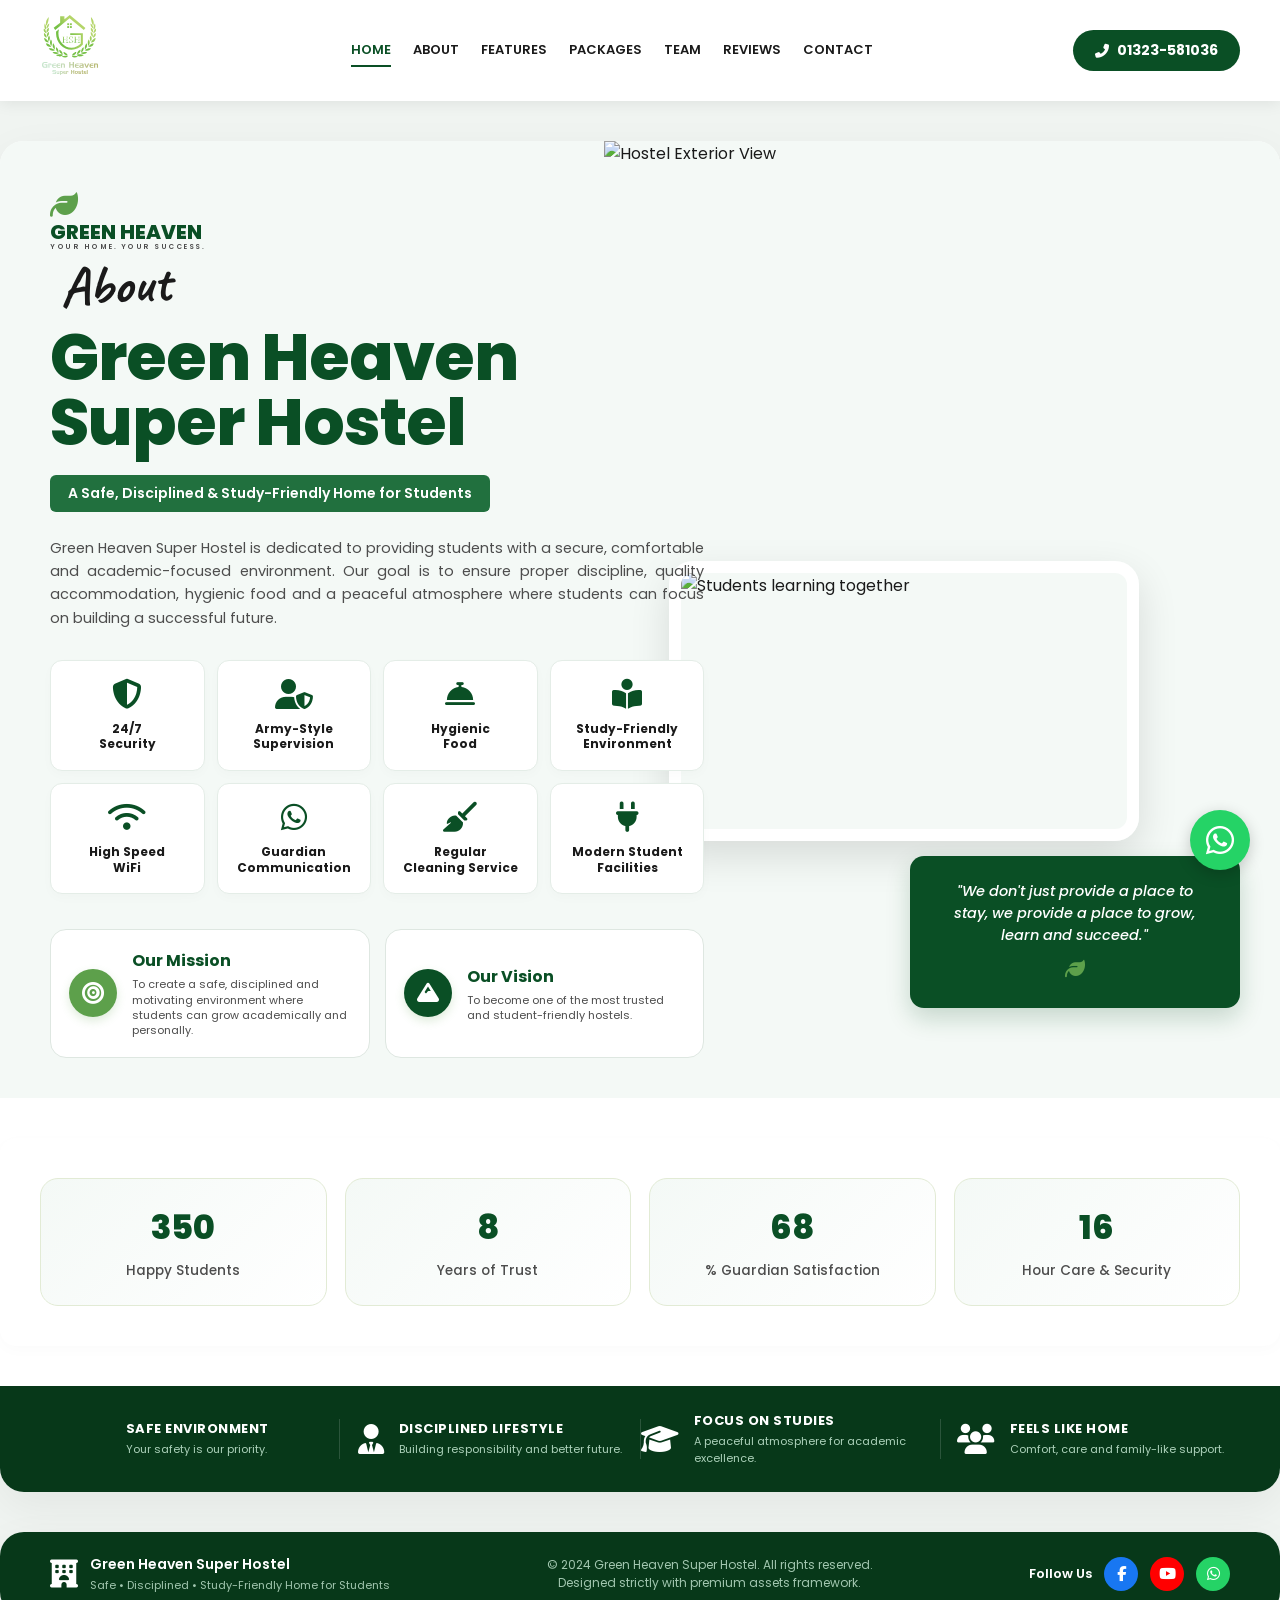
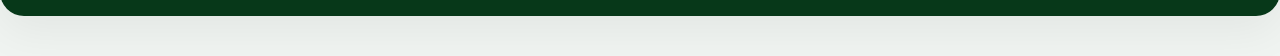
==== about.html @ a2f943ed "Update about.html" ====
<!DOCTYPE html>
<html lang="bn">
<head>
    <meta charset="UTF-8">
    <meta name="viewport" content="width=device-width, initial-scale=1.0">
    <title>Green Heaven Super Hostel - Complete Official Website</title>
    <!-- Google Fonts -->
    <link href="https://fonts.googleapis.com/css2?family=Poppins:wght@300;400;500;600;700;800;900&family=Caveat:wght@600;700&family=Noto+Sans+Bengali:wght@400;500;600;700&display=swap" rel="stylesheet">
    <!-- FontAwesome -->
    <link rel="stylesheet" href="https://cdnjs.cloudflare.com/ajax/libs/font-awesome/6.4.0/css/all.min.css">
    <style>
        :root {
            --primary: #0a4f25;
            --primary-light: #21703e;
            --secondary: #5da04b;
            --bg-light: #f4f9f6;
            --white: #ffffff;
            --text-dark: #1a1a1a;
            --text-gray: #4d4d4d;
            --bottom-bar: #073819;
            --light-green-bg: #eaf5ee;
            --accent-orange: #ff9800;
        }

        * { margin: 0; padding: 0; box-sizing: border-box; }
        
        html { scroll-behavior: smooth; }

        body { 
            font-family: 'Poppins', 'Noto Sans Bengali', sans-serif; 
            background-color: #f0f4f1; 
            color: var(--text-dark); 
            overflow-x: hidden; 
            animation: fadeInPage 0.1s ease-out;
        }

        @keyframes fadeInPage {
            0% { opacity: 0; transform: translateY(15px); }
            100% { opacity: 1; transform: translateY(0); }
        }

        /* --- STICKY NAVIGATION BAR --- */
        .navbar {
            display: flex; justify-content: space-between; align-items: center;
            padding: 15px 40px; background: var(--white);
            box-shadow: 0 2px 15px rgba(0,0,0,0.08); position: sticky; top: 0; z-index: 9999;
        }
        .nav-logo { display: flex; align-items: center; gap: 10px; text-decoration: none; }
        .nav-logo i { color: var(--primary); font-size: 26px; }
        .nav-logo h1 { color: var(--primary); font-size: 22px; font-weight: 800; }
        
        .nav-links { display: flex; gap: 22px; align-items: center; }
        .nav-links a { 
            text-decoration: none; color: var(--text-dark); font-weight: 600; 
            font-size: 13px; text-transform: uppercase; transition: 0.3s;
            padding: 5px 0; border-bottom: 2px solid transparent;
        }
        .nav-links a:hover, .nav-links a.active { color: var(--primary); border-bottom-color: var(--primary); }
        
        .nav-phone-btn { 
            background-color: var(--primary); color: var(--white); padding: 10px 22px; 
            border-radius: 25px; text-decoration: none; font-weight: 700; font-size: 14px; 
            display: flex; align-items: center; gap: 8px; transition: 0.3s;
        }
        .nav-phone-btn:hover { background-color: var(--secondary); box-shadow: 0 4px 12px rgba(93, 160, 75, 0.3); }
        
        .menu-toggle { display: none; font-size: 24px; color: var(--primary); cursor: pointer; }

        /* --- GLOBAL LAYOUT CONTAINERS --- */
        .section-wrapper {
            max-width: 1300px; margin: 40px auto; background: var(--white);
            position: relative; box-shadow: 0 15px 45px rgba(0,0,0,0.06);
            border-radius: 24px; overflow: hidden; display: flex; flex-direction: column;
        }
        
        .cursive-title { font-family: 'Caveat', cursive; font-size: 55px; color: var(--text-dark); line-height: 0.5; transform: rotate(-3deg); display: inline-block; margin-left: 10px; font-weight: 700; }
        .block-title { font-size: 65px; font-weight: 800; color: var(--primary); line-height: 1; margin-top: 15px; margin-bottom: 20px; letter-spacing: -1px; }

        /* =========================================
           SECTION 1: HOME / ABOUT (Image 22851)
           ========================================= */
        .home-body { display: flex; padding: 50px 0 40px 50px; position: relative; background: var(--bg-light); }
        .home-left { width: 56%; z-index: 10; }
        .home-right { width: 44%; position: relative; min-height: 720px; }
        
        .badge-pill { background-color: var(--primary-light); color: var(--white); padding: 8px 18px; border-radius: 6px; font-size: 14px; font-weight: 600; display: inline-block; margin-bottom: 25px; }
        .paragraph-text { font-size: 14.5px; color: var(--text-gray); line-height: 1.6; margin-bottom: 30px; max-width: 95%; text-align: justify; }
        
        /* 4x2 Home grid metrics */
        .home-metrics-grid { display: grid; grid-template-columns: repeat(4, 1fr); gap: 12px; margin-bottom: 35px; max-width: 95%; }
        .metric-box { background: var(--white); border: 1px solid #e4ede7; border-radius: 12px; padding: 18px 8px; text-align: center; box-shadow: 0 4px 12px rgba(0,0,0,0.02); transition: 0.3s; }
        .metric-box:hover { transform: translateY(-3px); border-color: var(--secondary); }
        .metric-box i { font-size: 30px; color: var(--primary); margin-bottom: 12px; }
        .metric-box h4 { font-size: 12px; color: var(--text-dark); font-weight: 700; line-height: 1.3; }
        
        .mv-flex-row { display: flex; gap: 15px; max-width: 95%; }
        .mv-flex-card { flex: 1; background: var(--white); border: 1px solid #dee7e1; border-radius: 16px; padding: 18px; display: flex; align-items: center; gap: 15px; }
        .mv-icon-bg { width: 48px; height: 48px; background: var(--secondary); border-radius: 50%; display: flex; align-items: center; justify-content: center; color: var(--white); font-size: 22px; flex-shrink: 0; box-shadow: 0 4px 10px rgba(93,160,75,0.2); }
        .mv-flex-card h4 { color: var(--primary); font-size: 16px; font-weight: 700; margin-bottom: 4px; }
        .mv-flex-card p { font-size: 11px; color: var(--text-gray); line-height: 1.4; }

        /* Absolute overlapping hero imagery */
        .img-hero-bld { position: absolute; top: -50px; right: 0; width: 125%; height: 530px; object-fit: cover; border-bottom-left-radius: 65px; z-index: 1; }
        .img-hero-std { position: absolute; top: 370px; left: -70px; width: 470px; height: 280px; object-fit: cover; border: 12px solid var(--white); border-radius: 24px; box-shadow: 0 15px 40px rgba(0,0,0,0.12); z-index: 3; }
        .hero-quote-box { position: absolute; bottom: 50px; right: 40px; background: var(--primary); color: var(--white); padding: 25px 30px; border-radius: 14px; width: 330px; text-align: center; z-index: 4; box-shadow: 0 10px 25px rgba(10, 79, 37, 0.2); }
        .hero-quote-box p { font-size: 14.5px; font-style: italic; line-height: 1.5; font-weight: 500; }
        .hero-quote-box i { color: var(--secondary); font-size: 20px; margin-top: 12px; }
        
        .home-dark-bottom-bar { background: var(--bottom-bar); width: 100%; padding: 25px 40px; display: flex; justify-content: space-between; align-items: center; }
        .db-item { display: flex; align-items: center; gap: 15px; color: var(--white); flex: 1; justify-content: center; }
        .db-item i { font-size: 30px; }
        .db-item h5 { font-size: 13px; font-weight: 700; margin-bottom: 2px; letter-spacing: 0.5px; }
        .db-item p { font-size: 11px; color: #acd1ba; }
        .db-vertical-line { width: 1px; height: 40px; background: rgba(255,255,255,0.15); }

        /* =========================================
           SECTION 2: FEATURES (Image 22854)
           ========================================= */
        .feat-header-block { display: flex; padding: 60px 50px 30px; background: var(--white); }
        .feat-hdr-left { width: 55%; }
        .feat-hdr-right { width: 45%; display: flex; justify-content: flex-end; align-items: center; }
        .feat-hdr-right img { width: 95%; border-radius: 20px; box-shadow: 0 12px 35px rgba(0,0,0,0.08); }
        
        .feat-grid-outer { padding: 10px 50px 50px; background: var(--white); }
        .feat-grid-5col { display: grid; grid-template-columns: repeat(5, 1fr); gap: 16px; }
        .feat-card-node { background: var(--white); border: 1px solid #e6eedb; border-radius: 16px; padding: 30px 18px; text-align: center; box-shadow: 0 4px 15px rgba(0,0,0,0.02); transition: 0.3s; }
        .feat-card-node:hover { transform: translateY(-5px); border-color: var(--secondary); box-shadow: 0 12px 28px rgba(10, 79, 37, 0.08); }
        .feat-circle-icon { width: 65px; height: 65px; border: 1px solid var(--secondary); border-radius: 50%; display: flex; align-items: center; justify-content: center; margin: 0 auto 18px; font-size: 26px; color: var(--primary); background: #fafdfb; }
        .feat-card-node h4 { font-size: 15px; color: var(--primary); font-weight: 700; margin-bottom: 10px; line-height: 1.3; min-height: 40px; display: flex; align-items: center; justify-content: center; }
        .feat-card-node p { font-size: 11.5px; color: var(--text-gray); line-height: 1.45; text-align: justify; }

        .feat-green-strip { background: var(--primary); padding: 22px 50px; display: flex; justify-content: space-between; align-items: center; }
        .feat-strip-item { display: flex; align-items: center; gap: 15px; color: var(--white); }
        .feat-strip-item i { font-size: 32px; color: var(--white); }
        .feat-strip-item h5 { font-size: 13.5px; font-weight: 700; letter-spacing: 0.5px; }
        .feat-strip-item p { font-size: 11.5px; color: #d4ebd9; }
        .strip-admission-btn { background: var(--white); color: var(--primary); padding: 12px 28px; border-radius: 30px; font-weight: 800; font-size: 14px; display: flex; align-items: center; gap: 10px; text-decoration: none; box-shadow: 0 6px 18px rgba(0,0,0,0.15); transition: 0.3s; }
        .strip-admission-btn:hover { background-color: var(--light-green-bg); }

        /* =========================================
           SECTION 3: HOSTEL PACKAGES (Image 22861)
           ========================================= */
        .package-banner { background: linear-gradient(135deg, #053117 0%, #0b4f24 100%); color: white; padding: 60px 50px; position: relative; }
        .package-banner h2 { font-size: 52px; font-weight: 800; margin-bottom: 10px; }
        .package-banner p { font-size: 16px; opacity: 0.9; max-width: 600px; }
        
        .package-body-area { padding: 50px; background: var(--white); }
        .section-sub-heading { text-align: center; color: var(--primary); font-size: 24px; font-weight: 700; display: flex; align-items: center; justify-content: center; gap: 12px; margin: 30px 0; }
        .section-sub-heading::before, .section-sub-heading::after { content: ''; height: 2px; width: 50px; background: var(--secondary); }
        
        /* Package Includes icons list */
        .pkg-includes-row { display: grid; grid-template-columns: repeat(6, 1fr); gap: 15px; margin-bottom: 50px; text-align: center; }
        .pkg-inc-card { background: #fafdfb; border: 1px solid #e1ebd5; padding: 20px 10px; border-radius: 12px; }
        .pkg-inc-card i { font-size: 26px; color: var(--primary); background: var(--light-green-bg); width: 50px; height: 50px; border-radius: 50%; display: flex; align-items: center; justify-content: center; margin: 0 auto 12px; }
        .pkg-inc-card p { font-size: 13px; font-weight: 600; color: var(--text-dark); }

        /* Room Packages Grid 4 Columns */
        .room-pkgs-4col-grid { display: grid; grid-template-columns: repeat(4, 1fr); gap: 20px; margin-bottom: 40px; }
        .room-item-card { background: var(--white); border: 1px solid #e2ebd5; border-radius: 16px; overflow: hidden; display: flex; flex-direction: column; justify-content: space-between; box-shadow: 0 4px 15px rgba(0,0,0,0.02); }
        .room-top-header { background: var(--primary-light); color: var(--white); text-align: center; padding: 10px; font-weight: 700; font-size: 14px; }
        .room-item-card img { width: 100%; height: 165px; object-fit: cover; }
        .room-details-body { padding: 20px; flex-grow: 1; display: flex; flex-direction: column; justify-content: space-between; }
        .room-details-body h6 { font-size: 13px; color: var(--text-gray); font-weight: 700; text-transform: uppercase; margin-bottom: 12px; text-align: center; letter-spacing: 0.5px; }
        .room-features-list { list-style: none; margin-bottom: 20px; }
        .room-features-list li { font-size: 12.5px; color: var(--text-dark); margin-bottom: 8px; display: flex; align-items: center; gap: 8px; }
        .room-features-list li i { color: var(--secondary); font-size: 14px; }
        
        .room-cost-box { text-align: center; padding: 12px; background: var(--bg-light); border-radius: 8px; margin-bottom: 15px; }
        .room-cost-box .taka { font-size: 22px; font-weight: 800; color: var(--primary); }
        .room-cost-box span { font-size: 11px; color: var(--text-gray); display: block; margin-top: 2px; }
        
        .room-book-now-btn { background: var(--primary); color: var(--white); text-align: center; padding: 10px; border-radius: 25px; text-decoration: none; font-size: 13px; font-weight: 700; display: flex; align-items: center; justify-content: center; gap: 6px; transition: 0.3s; }
        .room-book-now-btn:hover { background: var(--secondary); }

        /* Trio info cards */
        .trio-info-row { display: grid; grid-template-columns: repeat(3, 1fr); gap: 20px; margin: 40px 0; }
        .trio-box-card { background: var(--white); border: 1px solid #e4ece7; border-radius: 12px; padding: 20px; display: flex; align-items: center; gap: 15px; }
        .trio-box-card i { font-size: 24px; color: var(--primary); background: var(--light-green-bg); width: 50px; height: 50px; border-radius: 50%; display: flex; align-items: center; justify-content: center; flex-shrink: 0; }
        .trio-box-card h5 { font-size: 15px; color: var(--primary); font-weight: 700; margin-bottom: 2px; }
        .trio-box-card p { font-size: 12px; color: var(--text-gray); line-height: 1.4; }

        .pkg-dark-strip-bar { background: var(--bottom-bar); padding: 18px 40px; display: grid; grid-template-columns: repeat(6, 1fr); gap: 10px; text-align: center; border-radius: 12px; }
        .pkg-strip-node { color: var(--white); display: flex; flex-direction: column; align-items: center; justify-content: center; gap: 4px; }
        .pkg-strip-node i { font-size: 20px; color: var(--secondary); }
        .pkg-strip-node span { font-size: 11px; font-weight: 600; letter-spacing: 0.5px; }

        /* QnA Widget Area */
        .qna-widget-area { display: flex; gap: 30px; margin-top: 50px; background: #fafdfb; border: 1px solid #e1ebd5; border-radius: 16px; padding: 30px; align-items: center; }
        .qna-left-widget { width: 35%; text-align: center; border-right: 1px dashed #cde4d3; padding-right: 20px; }
        .qna-left-widget i { font-size: 40px; color: var(--primary); margin-bottom: 10px; }
        .qna-left-widget h4 { font-size: 18px; font-weight: 700; color: var(--primary); margin-bottom: 12px; }
        .qna-call-btn { background: var(--primary); color: white; padding: 8px 20px; border-radius: 20px; text-decoration: none; font-weight: 700; font-size: 13px; display: inline-flex; align-items: center; gap: 6px; }
        .qna-right-widget { width: 65%; padding-left: 10px; }
        .qna-right-widget h5 { color: var(--primary); font-size: 15px; margin-bottom: 15px; font-weight: 700; }
        .qna-links-grid { display: grid; grid-template-columns: 1fr 1fr; gap: 15px; }
        .qna-link-node { display: flex; align-items: center; gap: 10px; font-size: 13px; color: var(--text-dark); font-weight: 600; }
        .qna-link-node i { color: var(--secondary); font-size: 16px; }

        /* =========================================
           SECTION 4: MANAGEMENT TEAM (Image 22858)
           ========================================= */
        .team-banner { background: linear-gradient(135deg, rgba(5,49,23,0.95) 0%, rgba(11,79,36,0.85) 100%), url('https://images.unsplash.com/photo-1555854877-bab0e564b8d5?auto=format&fit=crop&w=1600&q=80') center/cover; color: white; padding: 60px 50px; }
        .team-banner h2 { font-size: 52px; font-weight: 800; margin-bottom: 10px; }
        .team-banner p { font-size: 16px; opacity: 0.9; max-width: 600px; line-height: 1.5; }
        
        .team-body-area { padding: 50px; background: var(--white); }
        .leaders-2col-layout { display: grid; grid-template-columns: 1fr 1fr; gap: 30px; margin-bottom: 50px; }
        .leader-large-profile { display: flex; background: var(--white); border: 1px solid #e2ece5; border-radius: 16px; overflow: hidden; box-shadow: 0 4px 15px rgba(0,0,0,0.02); }
        .leader-large-profile img { width: 40%; object-fit: cover; background-color: #f0f0f0; }
        .leader-large-desc { width: 60%; padding: 25px; display: flex; flex-direction: column; justify-content: space-between; }
        .leader-tag { font-size: 11px; font-weight: 700; color: var(--secondary); letter-spacing: 1px; margin-bottom: 5px; }
        .leader-large-desc h3 { color: var(--primary); font-size: 22px; font-weight: 800; margin-bottom: 10px; line-height: 1.2; }
        .leader-large-desc p { font-size: 12.5px; color: var(--text-gray); line-height: 1.5; text-align: justify; margin-bottom: 15px; }
        .leader-sign { font-family: 'Caveat', cursive; font-size: 22px; color: var(--primary-light); font-weight: 700; text-align: right; }

        /* Branch Managers Layout Grid */
        .managers-horizontal-grid { display: grid; grid-template-columns: repeat(4, 1fr); gap: 20px; margin-bottom: 30px; }
        .mgr-box-node { background: var(--white); border: 1px solid #e2ece5; border-radius: 14px; padding: 15px; text-align: center; position: relative; box-shadow: 0 4px 12px rgba(0,0,0,0.02); }
        .mgr-box-node .m-badge-top { position: absolute; top: 10px; left: 10px; background: var(--primary); color: white; font-size: 9px; padding: 2px 8px; border-radius: 10px; font-weight: 700; }
        .mgr-box-node img { width: 95%; height: 210px; object-fit: cover; border-radius: 8px; background-color: #eee; margin: 15px auto 10px; }
        .mgr-box-node h4 { font-size: 15px; color: var(--primary); font-weight: 700; margin-bottom: 4px; }
        .mgr-box-node p { font-size: 12px; color: var(--text-gray); line-height: 1.3; }

        .accounts-officer-center-box { display: flex; justify-content: center; margin: 30px 0 40px; }
        .ao-card-node { background: var(--white); border: 1px solid #e2ece5; border-radius: 14px; padding: 15px 30px; display: flex; align-items: center; gap: 20px; max-width: 450px; box-shadow: 0 4px 12px rgba(0,0,0,0.02); }
        .ao-card-node img { width: 90px; height: 90px; object-fit: cover; border-radius: 50%; background-color: #ddd; }
        .ao-info-text .ao-tag { font-size: 10px; font-weight: 700; color: var(--secondary); letter-spacing: 0.5px; }
        .ao-info-text h4 { font-size: 16px; color: var(--primary); font-weight: 700; margin-bottom: 2px; }
        .ao-info-text p { font-size: 12px; color: var(--text-gray); }

        /* =========================================
           SECTION 5: CUSTOMER REVIEWS (Testimonials)
           ========================================= */
        .reviews-section-container { padding: 60px 50px; background-color: #fafdfc; border-top: 1px solid #e4ece7; border-bottom: 1px solid #e4ece7; }
        .google-badge-headline { display: inline-flex; align-items: center; gap: 8px; background: var(--light-green-bg); color: var(--primary); padding: 6px 15px; border-radius: 20px; font-size: 13px; font-weight: 700; margin-bottom: 15px; }
        .reviews-3col-cards-grid { display: grid; grid-template-columns: repeat(3, 1fr); gap: 25px; margin-top: 30px; }
        .review-msg-card { background: var(--white); border: 1px solid #e2ebd5; border-radius: 16px; padding: 30px; box-shadow: 0 6px 20px rgba(0,0,0,0.02); display: flex; flex-direction: column; justify-content: space-between; transition: 0.3s; }
        .review-msg-card:hover { transform: translateY(-3px); box-shadow: 0 12px 25px rgba(10, 79, 37, 0.06); border-color: var(--secondary); }
        .rev-stars-row { color: #ffca28; font-size: 14px; margin-bottom: 15px; }
        .review-msg-card p.msg { font-size: 13.5px; color: var(--text-gray); font-style: italic; line-height: 1.6; margin-bottom: 20px; text-align: justify; }
        .rev-author-profile { display: flex; align-items: center; gap: 12px; border-top: 1px dashed #e2ebd5; padding-top: 15px; }
        .rev-author-profile img { width: 45px; height: 45px; border-radius: 50%; object-fit: cover; background: #eee; }
        .rev-author-meta h5 { font-size: 14px; color: var(--primary); font-weight: 700; display: flex; align-items: center; gap: 5px; }
        .rev-author-meta h5 i { color: var(--secondary); font-size: 12px; }
        .rev-author-meta p { font-size: 11px; color: var(--text-gray); }

        /* =========================================
           SECTION 6: CONTACT & FOOTER (Image 22849)
           ========================================= */
        .contact-top-banner { background: linear-gradient(to right, rgba(10,79,37,0.96) 0%, rgba(10,79,37,0.65) 100%), url('https://images.unsplash.com/photo-1555854877-bab0e564b8d5?auto=format&fit=crop&w=1600&q=80') center/cover; color: white; padding: 60px 50px; }
        .contact-top-banner h1 { font-size: 55px; font-weight: 800; margin-bottom: 10px; }
        .contact-top-banner p { font-size: 16px; color: #f0f7f3; max-width: 500px; line-height: 1.5; }
        .contact-top-banner .accent-bar { width: 50px; height: 3px; background: var(--secondary); margin-top: 15px; }

        .contact-body-area { padding: 50px; background: var(--white); }
        .contact-main-flex-row { display: flex; gap: 30px; margin-bottom: 50px; }
        
        /* Contact page Sidebar box */
        .contact-green-sidebar { background: var(--primary); color: white; padding: 35px 30px; border-radius: 16px; width: 35%; box-shadow: 0 15px 35px rgba(10,79,37,0.15); }
        .contact-green-sidebar h3 { font-size: 22px; margin-bottom: 25px; border-bottom: 1px solid rgba(255,255,255,0.15); padding-bottom: 15px; font-weight: 700; }
        .c-sidebar-ul { list-style: none; }
        .c-sidebar-ul li { display: flex; align-items: center; gap: 15px; margin-bottom: 20px; font-size: 15px; font-weight: 500; }
        .c-sidebar-ul li .circle-bg-icon { width: 36px; height: 36px; background: var(--secondary); border-radius: 50%; display: flex; align-items: center; justify-content: center; font-size: 16px; flex-shrink: 0; }
        
        .c-sidebar-ul .custom-media-li { margin-top: 12px; }
        .c-sidebar-ul .custom-media-li .circle-bg-icon.wa { background: #25D366; }
        .c-sidebar-ul .custom-media-li .circle-bg-icon.fb { background: #1877F2; }
        .c-sidebar-ul .custom-media-li .circle-bg-icon.em { background: white; color: var(--primary); }
        .c-sidebar-ul .custom-media-li div { font-size: 13.5px; line-height: 1.3; }
        .c-sidebar-ul .custom-media-li div span { font-size: 11px; font-weight: 400; opacity: 0.85; display: block; }

        /* Contact page Content right col */
        .contact-right-content-col { width: 65%; display: flex; flex-direction: column; gap: 20px; }
        .why-contact-headline { text-align: center; color: var(--primary); font-size: 22px; font-weight: 700; margin-bottom: 5px; }
        
        .why-cards-3grid { display: grid; grid-template-columns: repeat(3, 1fr); gap: 18px; }
        .why-card-item { background: white; border: 1px solid #e2ece5; border-radius: 15px; padding: 25px 15px; text-align: center; box-shadow: 0 4px 10px rgba(0,0,0,0.02); }
        .why-card-item i { font-size: 24px; color: var(--secondary); background: var(--light-green-bg); width: 60px; height: 60px; border-radius: 50%; display: flex; align-items: center; justify-content: center; margin: 0 auto 15px; }
        .why-card-item h4 { color: var(--text-dark); font-size: 14px; margin-bottom: 6px; font-weight: 700; }
        .why-card-item p { font-size: 12px; color: var(--text-gray); line-height: 1.4; }

        .walking-alert-card { background: var(--light-green-bg); border: 1px solid #cde4d3; border-radius: 15px; padding: 22px 30px; display: flex; align-items: center; gap: 25px; }
        .walking-alert-card i { font-size: 40px; color: var(--primary); }
        .walking-alert-card h4 { color: var(--primary); font-size: 16px; margin-bottom: 4px; font-weight: 700; }
        .walking-alert-card p { font-size: 13px; color: var(--text-dark); line-height: 1.5; }

        /* Branch Locations Grid */
        .branches-4col-grid { display: grid; grid-template-columns: repeat(4, 1fr); gap: 20px; margin-bottom: 50px; }
        .branch-item-box { background: white; border: 1px solid #e2ece5; border-radius: 12px; overflow: hidden; display: flex; flex-direction: column; box-shadow: 0 4px 12px rgba(0,0,0,0.03); position: relative; }
        .b-top-badge { background: var(--primary); color: white; text-align: center; padding: 6px; font-size: 11px; font-weight: 700; position: absolute; top: 0; left: 0; width: 100%; z-index: 2; letter-spacing: 0.5px; }
        .branch-item-box img { width: 100%; height: 160px; object-fit: cover; margin-top: 25px; }
        .branch-meta-area { padding: 20px; display: flex; flex-direction: column; flex-grow: 1; justify-content: space-between; }
        .branch-meta-area h4 { color: var(--primary); font-size: 13.5px; margin-bottom: 8px; font-weight: 700; display: flex; align-items: flex-start; gap: 6px; }
        .branch-meta-area p { font-size: 11.5px; color: var(--text-gray); line-height: 1.45; padding-left: 18px; margin-bottom: 15px; }
        .branch-map-action-btn { background: var(--primary); color: white; text-align: center; padding: 10px; border-radius: 8px; font-size: 12px; font-weight: 600; text-decoration: none; display: flex; align-items: center; justify-content: center; gap: 6px; transition: 0.3s; }
        .branch-map-action-btn:hover { background: var(--secondary); }

        /* Welcome Students Grid Widget */
        .welcome-colleges-panel { background: var(--bg-light); border-radius: 16px; padding: 30px 40px; margin-bottom: 20px; border: 1px solid #e6eedb; }
        .welcome-panel-title { text-align: center; color: var(--primary); font-size: 20px; font-weight: 700; margin-bottom: 25px; letter-spacing: 0.5px; }
        .colleges-6col-grid { display: grid; grid-template-columns: repeat(6, 1fr); gap: 15px; }
        .college-node-item { display: flex; flex-direction: column; align-items: center; text-align: center; }
        .clg-circle-logo { width: 70px; height: 70px; background: white; border-radius: 50%; border: 2px solid #e2ece5; display: flex; align-items: center; justify-content: center; margin-bottom: 12px; box-shadow: 0 4px 10px rgba(0,0,0,0.02); }
        .college-node-item p { font-size: 11.5px; color: var(--text-dark); font-weight: 600; line-height: 1.3; }

        /* Master Global Footer bar */
        .master-footer-bar { background: var(--bottom-bar); color: white; padding: 22px 50px; display: flex; justify-content: space-between; align-items: center; }
        .ff-left-meta { display: flex; align-items: center; gap: 12px; }
        .ff-left-meta i { font-size: 28px; }
        .ff-left-meta h4 { font-size: 14px; font-weight: 600; margin-bottom: 2px; }
        .ff-left-meta p { font-size: 11px; color: #a1c6af; }
        .ff-center-copyright { text-align: center; font-size: 12px; color: #a1c6af; line-height: 1.5; }
        .ff-right-social { display: flex; align-items: center; gap: 12px; }
        .ff-right-social span { font-size: 13px; font-weight: 600; }
        .soc-circle-node { width: 34px; height: 34px; border-radius: 50%; display: flex; align-items: center; justify-content: center; color: white; font-size: 15px; text-decoration: none; transition: 0.3s; }
        .soc-circle-node:hover { transform: scale(1.1); }
        .soc-circle-node.fb { background: #1877F2; }
        .soc-circle-node.yt { background: #FF0000; }
        .soc-circle-node.wa { background: #25D366; }

        /* --- FLOATING WHATSAPP BUTTON --- */
        .whatsapp-floating-action-btn {
            position: fixed; bottom: 30px; right: 30px;
            background-color: #25d366; color: white; border-radius: 50%;
            width: 60px; height: 60px; display: flex; align-items: center; justify-content: center;
            font-size: 32px; box-shadow: 0 4px 15px rgba(0,0,0,0.2); z-index: 9999;
            text-decoration: none; transition: transform 0.3s ease;
        }
        .whatsapp-floating-action-btn:hover { transform: scale(1.1); }

        /* ===== STATS strip (interactive counters) ===== */
        .stats { display: grid; grid-template-columns: repeat(4, 1fr); gap: 18px; padding: 40px; margin: 40px 0; background: var(--white); border-radius: 16px; box-shadow: 0 4px 15px rgba(0,0,0,0.02); }
        .stat { background: linear-gradient(135deg, var(--bg-light) 0%, #fff 100%); border-radius: 18px; padding: 24px 12px; text-align: center; border: 1px solid #e2ebd5; }
        .stat .num { font-size: 2.1rem; font-weight: 800; color: var(--primary); display: block; }
        .stat .lbl { font-size: .85rem; font-weight: 500; color: var(--text-gray); margin-top: 8px; }

        /* --- RESPONSIVE STYLE FALLBACKS --- */
        @media (min-width: 1025px) {
            /* Desktop - No changes */
        }
        
        /* TABLET BREAKPOINT: 641px - 1024px */
        @media (max-width: 1024px) {
            .navbar { padding: 12px 25px; }
            .nav-logo h1 { font-size: 18px; }
            .nav-links a { font-size: 12px; gap: 18px; }
            .nav-phone-btn { font-size: 12px; padding: 8px 18px; }
            
            .section-wrapper { margin: 30px auto; }
            .block-title { font-size: 55px; }
            .header-desc { font-size: 16px; }
            
            .home-body { padding: 40px 0 30px 40px; }
            .home-left { width: 100%; }
            .home-right { display: none; }
            .home-metrics-grid { grid-template-columns: repeat(3, 1fr); gap: 10px; }
            .metric-box { padding: 15px 8px; }
            .metric-box h4 { font-size: 11px; }
            
            .feat-grid-5col { grid-template-columns: repeat(3, 1fr); gap: 14px; }
            .feat-card-node { padding: 20px 15px; }
            .feat-card-node h4 { font-size: 14px; }
            .feat-circle-icon { width: 55px; height: 55px; font-size: 22px; }
            
            .stats { grid-template-columns: repeat(2, 1fr); gap: 15px; padding: 30px; }
            .stat { padding: 18px 10px; }
            .stat .num { font-size: 1.8rem; }
            
            .room-pkgs-4col-grid { grid-template-columns: repeat(2, 1fr); gap: 18px; }
            .room-top-header { font-size: 13px; }
            .room-features-list li { font-size: 12px; }
            
            .managers-horizontal-grid { grid-template-columns: repeat(2, 1fr); gap: 18px; }
            .mgr-box-node img { height: 180px; }
            
            .reviews-3col-cards-grid { grid-template-columns: repeat(2, 1fr); gap: 20px; }
            .review-msg-card { padding: 22px; }
            .review-msg-card p.msg { font-size: 12px; }
            
            .branches-4col-grid { grid-template-columns: repeat(2, 1fr); gap: 18px; }
            .why-cards-3grid { grid-template-columns: repeat(2, 1fr); gap: 15px; }
            
            .home-dark-bottom-bar { padding: 20px 25px; }
            .db-item { gap: 12px; }
            .db-item h5 { font-size: 12px; }
            .db-item p { font-size: 10px; }
            
            .master-footer-bar { padding: 18px 25px; }
        }
        
        /* MOBILE BREAKPOINT: Max 640px */
        @media (max-width: 640px) {
            * { font-size: 15px; }
            
            /* === NAVBAR === */
            .navbar { 
                padding: 12px 15px; 
                flex-wrap: wrap;
                gap: 8px;
            }
            .nav-logo i { font-size: 22px; }
            .nav-logo h1 { font-size: 16px; font-weight: 700; }
            
            .nav-links { 
                display: none; 
                flex-direction: column; 
                position: fixed; 
                top: 60px; 
                left: 0; 
                width: 100%; 
                background: var(--white); 
                padding: 15px; 
                box-shadow: 0 8px 20px rgba(0,0,0,0.1); 
                gap: 10px; 
                z-index: 9998;
                max-height: calc(100vh - 60px);
                overflow-y: auto;
            }
            .nav-links.active { display: flex; }
            .nav-links a { 
                font-size: 13px; 
                padding: 10px 12px; 
                border-radius: 8px;
                transition: 0.2s;
            }
            .nav-links a:hover { background: var(--light-green-bg); }
            
            .menu-toggle { 
                display: block; 
                font-size: 22px; 
                cursor: pointer;
                margin-left: auto;
            }
            .nav-phone-btn { 
                display: none;
            }
            
            /* === TYPOGRAPHY === */
            h1, .block-title { font-size: 28px !important; line-height: 1.1; }
            h2 { font-size: 24px; }
            h3 { font-size: 18px; }
            h4 { font-size: 15px; }
            h5 { font-size: 13px; }
            p { font-size: 13px; }
            
            .cursive-title { font-size: 36px; }
            
            /* === SECTIONS === */
            .section-wrapper { 
                margin: 20px auto; 
                border-radius: 16px;
                max-width: 100%;
            }
            
            .home-body { 
                padding: 20px 15px 15px 15px; 
                flex-direction: column;
            }
            .home-left { width: 100%; }
            .home-right { display: none; }
            
            .badge-pill { 
                font-size: 12px; 
                padding: 6px 12px;
                margin-bottom: 15px;
            }
            .paragraph-text { 
                font-size: 13px; 
                margin-bottom: 15px;
                max-width: 100%;
            }
            
            /* === HOME METRICS GRID === */
            .home-metrics-grid { 
                grid-template-columns: 1fr 1fr;
                gap: 8px;
                margin-bottom: 20px;
            }
            .metric-box { 
                padding: 12px 6px;
                border-radius: 10px;
            }
            .metric-box i { font-size: 22px; margin-bottom: 8px; }
            .metric-box h4 { font-size: 10px; line-height: 1.2; }
            
            .mv-flex-row { 
                flex-direction: column;
                gap: 10px;
            }
            .mv-flex-card { 
                padding: 14px;
                gap: 10px;
            }
            .mv-icon-bg { 
                width: 40px;
                height: 40px;
                font-size: 18px;
            }
            .mv-flex-card h4 { font-size: 14px; }
            .mv-flex-card p { font-size: 11px; }
            
            /* === STATS SECTION === */
            .stats { 
                grid-template-columns: 1fr 1fr;
                gap: 12px;
                padding: 20px;
                margin: 25px 0;
            }
            .stat { 
                padding: 18px 10px;
                border-radius: 14px;
            }
            .stat .num { font-size: 1.6rem; }
            .stat .lbl { font-size: 11px; }
            
            /* === DARK BOTTOM BAR === */
            .home-dark-bottom-bar { 
                padding: 18px 12px;
                flex-direction: column;
                gap: 12px;
            }
            .db-item { 
                flex-direction: column;
                gap: 8px;
                text-align: center;
            }
            .db-item i { font-size: 24px; }
            .db-item h5 { font-size: 11px; margin-bottom: 2px; }
            .db-item p { font-size: 10px; }
            .db-vertical-line { display: none; }
            
            /* === FEATURES === */
            .feat-header-block { 
                padding: 20px 15px 15px;
                flex-direction: column;
            }
            .feat-hdr-left { width: 100%; }
            .feat-hdr-right { display: none; }
            
            .feat-grid-outer { padding: 10px 15px 30px; }
            .feat-grid-5col { 
                grid-template-columns: 1fr;
                gap: 12px;
            }
            .feat-card-node { 
                padding: 18px 12px;
                border-radius: 14px;
            }
            .feat-circle-icon { 
                width: 48px;
                height: 48px;
                font-size: 20px;
                margin-bottom: 12px;
            }
            .feat-card-node h4 { font-size: 13px; }
            .feat-card-node p { font-size: 11px; }
            
            .feat-green-strip { 
                padding: 15px 12px;
                flex-direction: column;
                gap: 12px;
            }
            .feat-strip-item { 
                gap: 10px;
                flex-direction: column;
                text-align: center;
            }
            .feat-strip-item i { font-size: 26px; }
            .feat-strip-item h5 { font-size: 12px; }
            .strip-admission-btn { font-size: 12px; padding: 10px 20px; }
            
            /* === PACKAGES === */
            .package-banner { padding: 25px 15px; }
            .package-banner h2 { font-size: 24px; }
            .package-banner p { font-size: 13px; }
            
            .package-body-area { padding: 20px 15px; }
            .section-sub-heading { font-size: 18px; gap: 8px; }
            .section-sub-heading::before, .section-sub-heading::after { width: 35px; }
            
            .pkg-includes-row { 
                grid-template-columns: 1fr 1fr;
                gap: 10px;
            }
            .pkg-inc-card { padding: 15px 8px; }
            .pkg-inc-card i { font-size: 20px; width: 42px; height: 42px; }
            .pkg-inc-card p { font-size: 11px; }
            
            .room-pkgs-4col-grid { 
                grid-template-columns: 1fr;
                gap: 15px;
            }
            .room-top-header { font-size: 13px; padding: 8px; }
            .room-item-card img { height: 140px; }
            .room-details-body { padding: 15px; }
            .room-features-list li { font-size: 11px; margin-bottom: 6px; }
            .room-cost-box { padding: 10px; margin-bottom: 12px; }
            .room-cost-box .taka { font-size: 18px; }
            .room-book-now-btn { font-size: 12px; padding: 9px; }
            
            .trio-info-row { 
                grid-template-columns: 1fr;
                gap: 12px;
                margin: 25px 0;
            }
            .trio-box-card { 
                padding: 15px;
                gap: 12px;
            }
            .trio-box-card i { font-size: 20px; width: 42px; height: 42px; }
            .trio-box-card h5 { font-size: 13px; }
            .trio-box-card p { font-size: 11px; }
            
            .pkg-dark-strip-bar { 
                grid-template-columns: 1fr 1fr;
                gap: 8px;
                padding: 12px 12px;
                border-radius: 10px;
            }
            .pkg-strip-node { gap: 3px; }
            .pkg-strip-node i { font-size: 16px; }
            .pkg-strip-node span { font-size: 10px; }
            
            /* === TEAM === */
            .team-banner { padding: 20px 15px; }
            .team-banner h2 { font-size: 24px; }
            .team-banner p { font-size: 13px; }
            
            .team-body-area { padding: 15px; }
            .leaders-2col-layout { 
                grid-template-columns: 1fr;
                gap: 20px;
            }
            .leader-large-profile { 
                flex-direction: column;
            }
            .leader-large-profile img { 
                width: 100%;
                height: 200px;
            }
            .leader-large-desc { 
                width: 100%;
                padding: 15px;
            }
            .leader-tag { font-size: 10px; }
            .leader-large-desc h3 { font-size: 18px; }
            .leader-large-desc p { font-size: 11px; }
            .leader-sign { font-size: 16px; }
            
            .managers-horizontal-grid { 
                grid-template-columns: 1fr 1fr;
                gap: 12px;
            }
            .mgr-box-node { padding: 12px; }
            .mgr-box-node img { height: 140px; margin: 12px auto 8px; }
            .mgr-box-node h4 { font-size: 13px; }
            .mgr-box-node p { font-size: 10px; }
            
            .ao-card-node { 
                flex-direction: column;
                gap: 12px;
                padding: 15px;
                max-width: 100%;
            }
            .ao-card-node img { width: 70px; height: 70px; }
            .ao-info-text h4 { font-size: 14px; }
            .ao-info-text p { font-size: 11px; }
            
            /* === REVIEWS === */
            .reviews-section-container { 
                padding: 20px 15px;
            }
            .google-badge-headline { font-size: 12px; padding: 5px 12px; }
            .section-heading { font-size: 22px; }
            .section-subtitle { font-size: 12px; }
            
            .reviews-3col-cards-grid { 
                grid-template-columns: 1fr;
                gap: 15px;
                margin-top: 20px;
            }
            .review-msg-card { 
                padding: 15px;
                border-radius: 14px;
            }
            .rev-stars-row { font-size: 12px; }
            .review-msg-card p.msg { font-size: 12px; margin-bottom: 15px; }
            .rev-author-profile { gap: 10px; padding-top: 12px; }
            .rev-author-profile img { width: 38px; height: 38px; }
            .rev-author-meta h5 { font-size: 12px; }
            .rev-author-meta p { font-size: 10px; }
            
            /* === CONTACT === */
            .contact-top-banner { padding: 20px 15px; }
            .contact-top-banner h1 { font-size: 24px; }
            .contact-top-banner p { font-size: 13px; }
            
            .contact-body-area { padding: 15px; }
            .contact-main-flex-row { 
                flex-direction: column;
                gap: 20px;
            }
            .contact-green-sidebar { 
                width: 100%;
                padding: 20px 15px;
            }
            .contact-green-sidebar h3 { font-size: 18px; }
            .c-sidebar-ul li { font-size: 13px; gap: 10px; }
            .c-sidebar-ul li .circle-bg-icon { width: 32px; height: 32px; font-size: 14px; }
            .c-sidebar-ul .custom-media-li div { font-size: 12px; }
            
            .contact-right-content-col { width: 100%; }
            .why-contact-headline { font-size: 18px; }
            .why-cards-3grid { 
                grid-template-columns: 1fr;
                gap: 12px;
            }
            .why-card-item { padding: 15px 12px; }
            .why-card-item i { font-size: 20px; width: 48px; height: 48px; }
            .why-card-item h4 { font-size: 13px; }
            .why-card-item p { font-size: 11px; }
            
            .walking-alert-card { 
                padding: 15px 12px;
                gap: 15px;
                flex-direction: column;
                text-align: center;
            }
            .walking-alert-card i { font-size: 32px; }
            .walking-alert-card h4 { font-size: 14px; }
            .walking-alert-card p { font-size: 11px; }
            
            .branches-4col-grid { 
                grid-template-columns: 1fr;
                gap: 12px;
            }
            .branch-item-box { border-radius: 10px; }
            .branch-item-box img { height: 130px; }
            .branch-meta-area { padding: 15px; }
            .branch-meta-area h4 { font-size: 12px; }
            .branch-meta-area p { font-size: 10px; }
            .branch-map-action-btn { font-size: 11px; padding: 8px; }
            
            .welcome-colleges-panel { 
                padding: 20px 12px;
                margin-bottom: 15px;
            }
            .welcome-panel-title { font-size: 16px; margin-bottom: 15px; }
            .colleges-6col-grid { 
                grid-template-columns: repeat(3, 1fr);
                gap: 10px;
            }
            .clg-circle-logo { width: 55px; height: 55px; }
            .college-node-item p { font-size: 10px; }
            
            /* === QNA WIDGET === */
            .qna-widget-area { 
                flex-direction: column;
                gap: 15px;
                padding: 20px 12px;
                border-radius: 12px;
            }
            .qna-left-widget { 
                width: 100%;
                border-right: none;
                border-bottom: 1px dashed #cde4d3;
                padding-right: 0;
                padding-bottom: 15px;
            }
            .qna-left-widget i { font-size: 32px; }
            .qna-left-widget h4 { font-size: 16px; }
            .qna-left-widget p { font-size: 11px; }
            .qna-call-btn { font-size: 12px; padding: 8px 15px; }
            
            .qna-right-widget { 
                width: 100%;
                padding-left: 0;
            }
            .qna-right-widget h5 { font-size: 14px; }
            .qna-links-grid { 
                grid-template-columns: 1fr;
                gap: 10px;
            }
            .qna-link-node { font-size: 12px; }
            
            /* === FOOTER === */
            .master-footer-bar { 
                padding: 15px 12px;
                flex-direction: column;
                gap: 15px;
                text-align: center;
            }
            .ff-left-meta { 
                flex-direction: column;
                gap: 8px;
            }
            .ff-left-meta i { font-size: 24px; }
            .ff-left-meta h4 { font-size: 13px; }
            .ff-left-meta p { font-size: 10px; }
            .ff-center-copyright { font-size: 11px; }
            .ff-right-social { 
                gap: 8px;
                justify-content: center;
            }
            .soc-circle-node { width: 32px; height: 32px; font-size: 13px; }
            
            /* === WHATSAPP BUTTON === */
            .whatsapp-floating-action-btn { 
                width: 50px;
                height: 50px;
                font-size: 24px;
                bottom: 20px;
                right: 15px;
            }
            
            /* === FORM INPUTS (if any) === */
            input[type="text"],
            input[type="email"],
            input[type="phone"],
            textarea,
            select {
                width: 100% !important;
                font-size: 14px;
                padding: 10px 12px;
            }
            
            button,
            .btn,
            a.btn {
                width: 100%;
                font-size: 13px;
                padding: 12px 15px;
            }
        }
        
        /* Extra Small Devices: max-width 480px */
        @media (max-width: 480px) {
            .navbar { padding: 10px 12px; }
            .nav-logo h1 { font-size: 14px; }
            .menu-toggle { font-size: 20px; }
            
            .home-metrics-grid { grid-template-columns: 1fr; }
            .feat-grid-5col { grid-template-columns: 1fr; }
            .managers-horizontal-grid { grid-template-columns: 1fr; }
            .colleges-6col-grid { grid-template-columns: 1fr 1fr; }
            
            h1, .block-title { font-size: 24px; }
            h2 { font-size: 20px; }
            p { font-size: 12px; }
            
            .section-wrapper { margin: 15px auto; }
        }
    </style>
    <!-- Fully Comprehensive Mobile Responsive CSS -->
    <link rel="stylesheet" href="responsive-improvements.css">
</head>
<body>

    <!-- STICKY SITE TOP BAR NAVIGATION -->
    <nav class="navbar">
        <a href="index.html" class="nav-logo">
            <i class=""><image src="Logo.svg" alt="Logo" style="width: 60px; height: 60px; margin-right: 50px"></i>
        </a>
        <div class="menu-toggle" id="hamburger-menu-btn">
            <i class="fas fa-bars"></i>
        </div>
        <div class="nav-links" id="navigation-menu-links">
            <a href="index.html" class="active">Home</a>
            <a href="about.html">About</a>
            <a href="features.html">Features</a>
            <a href="packages.html">Packages</a>
            <a href="team.html">Team</a>
            <a href="reviews.html">Reviews</a>
            <a href="contact.html">Contact</a>
        </div>
        <a href="tel:01323581036" class="nav-phone-btn"><i class="fas fa-phone-alt"></i> 01323-581036</a>
    </nav>

    <!-- =========================================
       SECTION 1: HOME / ABOUT BLOCK (Image 22851 Copy)
       ========================================= -->
    <div id="home-section" class="section-wrapper">
        <div class="home-body">
            <div class="home-left">
                <div style="margin-bottom: 20px;">
                    <i class="fas fa-leaf" style="color:var(--secondary); font-size:28px;"></i>
                    <h2 style="font-size:20px; color:var(--primary); font-weight:800; line-height:1;">GREEN HEAVEN</h2>
                    <p style="font-size:7px; color:var(--text-gray); letter-spacing:1.5px; font-weight:600;">YOUR HOME. YOUR SUCCESS.</p>
                </div>

                <div class="cursive-title">About</div>
                <h1 class="block-title">Green Heaven<br>Super Hostel</h1>
                <div class="badge-pill">A Safe, Disciplined & Study-Friendly Home for Students</div>
                
                <p class="paragraph-text">Green Heaven Super Hostel is dedicated to providing students with a secure, comfortable and academic-focused environment. Our goal is to ensure proper discipline, quality accommodation, hygienic food and a peaceful atmosphere where students can focus on building a successful future.</p>

                <!-- Metrics items row -->
                <div class="home-metrics-grid">
                    <div class="metric-box"><i class="fas fa-shield-alt"></i><h4>24/7<br>Security</h4></div>
                    <div class="metric-box"><i class="fas fa-user-shield"></i><h4>Army-Style<br>Supervision</h4></div>
                    <div class="metric-box"><i class="fas fa-concierge-bell"></i><h4>Hygienic<br>Food</h4></div>
                    <div class="metric-box"><i class="fas fa-book-reader"></i><h4>Study-Friendly<br>Environment</h4></div>
                    <div class="metric-box"><i class="fas fa-wifi"></i><h4>High Speed<br>WiFi</h4></div>
                    <div class="metric-box"><i class="fab fa-whatsapp"></i><h4>Guardian<br>Communication</h4></div>
                    <div class="metric-box"><i class="fas fa-broom"></i><h4>Regular<br>Cleaning Service</h4></div>
                    <div class="metric-box"><i class="fas fa-plug"></i><h4>Modern Student<br>Facilities</h4></div>
                </div>

                <!-- Mission Vision Panels -->
                <div class="mv-flex-row">
                    <div class="mv-flex-card">
                        <div class="mv-icon-bg mission"><i class="fas fa-bullseye"></i></div>
                        <div><h4>Our Mission</h4><p>To create a safe, disciplined and motivating environment where students can grow academically and personally.</p></div>
                    </div>
                    <div class="mv-flex-card">
                        <div class="mv-icon-bg" style="background:var(--primary);"><i class="fas fa-mountain"></i></div>
                        <div><h4>Our Vision</h4><p>To become one of the most trusted and student-friendly hostels.</p></div>
                    </div>
                </div>
            </div>

            <div class="home-right">
                <img src="D:\Hosting\sites\Green Haven\file_00000000a4f872079fd965c72a4a1955.png" alt="Hostel Exterior View" class="img-hero-bld">
                <img src="https://images.unsplash.com/photo-1523240795612-9a054b0db644?auto=format&fit=crop&w=800&q=80" alt="Students learning together" class="img-hero-std">
                <div class="hero-quote-box">
                    <p>"We don't just provide a place to stay, we provide a place to grow, learn and succeed."</p>
                    <i class="fas fa-leaf"></i>
                </div>
            </div>
        </div>

        <!-- STATS SECTION - Animated Counters -->
        <section class="stats reveal">
            <div class="stat"><div class="num" data-target="500">0</div><div class="lbl">Happy Students</div></div>
            <div class="stat"><div class="num" data-target="12">0</div><div class="lbl">Years of Trust</div></div>
            <div class="stat"><div class="num" data-target="98">0</div><div class="lbl">% Guardian Satisfaction</div></div>
            <div class="stat"><div class="num" data-target="24">0</div><div class="lbl">Hour Care &amp; Security</div></div>
        </section>
        
        <!-- Bottom Dark Green Horizontal Bar -->
        <div class="home-dark-bottom-bar">
            <div class="db-item"><i class="fas fa-shield-check"></i><div><h5>SAFE ENVIRONMENT</h5><p>Your safety is our priority.</p></div></div>
            <div class="db-vertical-line"></div>
            <div class="db-item"><i class="fas fa-user-tie"></i><div><h5>DISCIPLINED LIFESTYLE</h5><p>Building responsibility and better future.</p></div></div>
            <div class="db-vertical-line"></div>
            <div class="db-item"><i class="fas fa-graduation-cap"></i><div><h5>FOCUS ON STUDIES</h5><p>A peaceful atmosphere for academic excellence.</p></div></div>
            <div class="db-vertical-line"></div>
            <div class="db-item"><i class="fas fa-users"></i><div><h5>FEELS LIKE HOME</h5><p>Comfort, care and family-like support.</p></div></div>
        </div>
    </div>


        <!-- =========================================
         FOOTER SECTION
         ========================================= -->
    <div class="section-wrapper" style="margin-top: 40px; margin-bottom: 40px;">
        <!-- Final Master Footer Bar -->
        <div class="final-footer master-footer-bar">
            <div class="ff-left-meta">
                <i class="fas fa-hotel"></i>
                <div>
                    <h4>Green Heaven Super Hostel</h4>
                    <p>Safe • Disciplined • Study-Friendly Home for Students</p>
                </div>
            </div>
            
            <div class="ff-center-copyright">
                © 2024 Green Heaven Super Hostel. All rights reserved.<br>Designed strictly with premium assets framework.
            </div>
            
            <div class="ff-right-social">
                <span>Follow Us</span>
                <a href="#" class="soc-circle-node fb" target="_blank"><i class="fab fa-facebook-f"></i></a>
                <a href="#" class="soc-circle-node yt" target="_blank"><i class="fab fa-youtube"></i></a>
                <a href="https://wa.me/+8801323581036" class="soc-circle-node wa" target="_blank"><i class="fab fa-whatsapp"></i></a>
            </div>
        </div>
    </div>

    <!-- FLOATING WHATSAPP INTERACTIVE BUTTON -->
    <a href="https://wa.me/+8801323581036?text=Hello,%20I%20am%20interested%20in%20booking%20a%20seat%20at%20Green%20Heaven%20Super%20Hostel." class="whatsapp-floating-action-btn" target="_blank">
        <i class="fab fa-whatsapp"></i>
    </a>

    <!-- MOBILE NAVIGATION MENU BAR COLLAPSE INTERACTION SCRIPT -->
    <script>
        const burgerMenuBtn = document.getElementById('hamburger-menu-btn');
        const navMenuLinksArea = document.getElementById('navigation-menu-links');

        burgerMenuBtn.addEventListener('click', () => {
            navMenuLinksArea.classList.toggle('active');
            const toggleIcon = burgerMenuBtn.querySelector('i');
            if (navMenuLinksArea.classList.contains('active')) {
                toggleIcon.classList.remove('fa-bars');
                toggleIcon.classList.add('fa-times');
            } else {
                toggleIcon.classList.remove('fa-times');
                toggleIcon.classList.add('fa-bars');
            }
        });

        // Close collapse bar and add page transition animation after clicking item link node
        const explicitLinks = document.querySelectorAll('.nav-links a, .nav-logo');
        explicitLinks.forEach(item => {
            item.addEventListener('click', function(e) {
                const targetUrl = this.getAttribute('href');
                
                // Default mobile menu closing logic
                navMenuLinksArea.classList.remove('active');
                burgerMenuBtn.querySelector('i').classList.remove('fa-times');
                burgerMenuBtn.querySelector('i').classList.add('fa-bars');

                // Page Transition Logic
                if (!targetUrl || targetUrl === '#' || targetUrl.startsWith('tel:') || targetUrl.startsWith('mailto:') || targetUrl.startsWith('http')) return;
                
                let currentPath = window.location.pathname.split('/').pop();
                if (!currentPath) currentPath = 'index.html';
                
                if (targetUrl === currentPath) return;

                e.preventDefault();

                document.body.style.animation = 'none';
                document.body.style.transition = 'opacity 0.1s ease-out, transform 0.1s ease-out';
                document.body.style.opacity = '0';
                document.body.style.transform = 'translateY(-10px)';

                setTimeout(() => {
                    window.location.href = targetUrl;
                }, 100);
            });
        });

        /* ---------- Animated counters for stats section ---------- */
        const statIO = new IntersectionObserver(entries=>{
            entries.forEach(en=>{
                if(!en.isIntersecting) return;
                statIO.unobserve(en.target);
                en.target.querySelectorAll('.num').forEach(num=>{
                    const target = +num.dataset.target;
                    const dur = 1400, start = performance.now();
                    const suffix = target>=100 ? '+' : (num.dataset.target==='98' ? '%' : (target===24?'/7':'+'));
                    function tick(t){
                        const p = Math.min((t-start)/dur,1);
                        num.textContent = Math.floor(target * (1-Math.pow(1-p,3))) + (p===1?suffix:'');
                        if(p<1) requestAnimationFrame(tick);
                    }
                    requestAnimationFrame(tick);
                });
            });
        },{threshold:.4});
        document.querySelectorAll('.stats').forEach(s=>statIO.observe(s));
    </script>
</body>
</html>
---- responsive-improvements.css ----
/* RESPONSIVE IMPROVEMENTS FOR ALL PAGES */

/* ============================================
   EXTRA SMALL DEVICES: max-width 480px
   ============================================ */
@media (max-width: 480px) {
    * { margin: 0; padding: 0; }
    
    body { font-size: 13px; }
    
    /* Typography */
    h1, .block-title { font-size: 22px !important; line-height: 1.2; }
    h2 { font-size: 20px; }
    h3 { font-size: 16px; }
    h4 { font-size: 14px; }
    h5 { font-size: 12px; }
    p, span { font-size: 12px; }
    
    /* Navigation */
    .navbar { 
        padding: 10px 12px; 
        position: sticky;
        z-index: 10000;
    }
    .nav-logo h1 { font-size: 14px; }
    .nav-logo i { font-size: 18px; }
    .nav-links { 
        top: 50px;
        padding: 12px;
    }
    .nav-links a { 
        font-size: 12px;
        padding: 8px 10px;
    }
    .menu-toggle { font-size: 18px; }
    
    /* Sections */
    .section-wrapper { 
        margin: 15px auto;
        padding: 0;
        border-radius: 12px;
    }
    
    /* Padding/Margin Adjustments */
    .home-body,
    .feat-header-block,
    .feat-grid-outer,
    .team-body-area,
    .package-body-area,
    .contact-body-area,
    .reviews-section-container { 
        padding: 15px 12px !important; 
    }
    
    /* Grid Layouts */
    .home-metrics-grid,
    .feat-grid-5col,
    .room-pkgs-4col-grid,
    .managers-horizontal-grid,
    .reviews-3col-cards-grid,
    .branches-4col-grid,
    .why-cards-3grid,
    .colleges-6col-grid,
    .pkg-includes-row,
    .trio-info-row,
    .leaders-2col-layout,
    .mv-flex-row,
    .contact-main-flex-row { 
        grid-template-columns: 1fr !important;
        gap: 10px !important;
    }
    
    /* Cards */
    .feat-card-node,
    .metric-box,
    .fcard,
    .room-item-card,
    .mgr-box-node,
    .review-msg-card,
    .branch-item-box,
    .why-card-item,
    .mv-flex-card { 
        padding: 12px !important;
    }
    
    .feat-circle-icon { 
        width: 45px !important;
        height: 45px !important;
        font-size: 18px !important;
    }
    
    /* Images */
    .room-item-card img,
    .branch-item-box img,
    .mgr-box-node img,
    .study-img,
    .content-img,
    .hero-img { 
        height: auto !important;
        max-width: 100% !important;
    }
    
    /* Banner/Hero */
    .package-banner,
    .team-banner,
    .contact-top-banner,
    .page-hero { 
        padding: 25px 12px !important;
    }
    
    .package-banner h2,
    .team-banner h2,
    .contact-top-banner h1,
    .page-hero h2 { 
        font-size: 22px !important;
    }
    
    /* Forms */
    .fld input,
    .fld select,
    .fld textarea {
        padding: 10px 10px !important;
        font-size: 13px !important;
        width: 100% !important;
    }
    
    .fld label { font-size: 11px !important; }
    
    .form-grid { 
        grid-template-columns: 1fr !important;
        gap: 12px !important;
    }
    
    /* Buttons */
    .btn,
    .btn-primary,
    .btn-ghost,
    .room-book-now-btn,
    .branch-map-action-btn,
    .strip-admission-btn { 
        padding: 10px 16px !important;
        font-size: 12px !important;
        width: 100% !important;
    }
    
    /* WhatsApp Button */
    .whatsapp-floating-action-btn { 
        width: 48px !important;
        height: 48px !important;
        font-size: 24px !important;
        bottom: 15px !important;
        right: 12px !important;
    }
    
    /* Footer */
    .master-footer-bar { 
        padding: 15px 12px !important;
        flex-direction: column;
        gap: 12px;
        text-align: center;
    }
    
    .ff-left-meta,
    .ff-right-social { 
        flex-direction: column;
        gap: 8px;
    }
    
    .soc-circle-node { 
        width: 30px !important;
        height: 30px !important;
        font-size: 14px !important;
    }
    
    .copyright { font-size: 10px; padding: 10px; }
    
    /* Stats */
    .stats { 
        grid-template-columns: 1fr !important;
        gap: 10px !important;
        padding: 15px !important;
        margin: 15px 0 !important;
    }
    
    .stat { padding: 15px 10px !important; }
    .stat .num { font-size: 1.4rem !important; }
    
    /* Others */
    .home-dark-bottom-bar { 
        padding: 15px 10px !important;
        flex-wrap: wrap;
    }
    
    .db-item { 
        gap: 8px !important;
        flex: 0 0 48% !important;
    }
    
    .db-vertical-line { display: none; }
    
    .package-banner { padding: 20px 12px !important; }
    .qna-widget-area { flex-direction: column !important; }
    .contact-green-sidebar { width: 100% !important; }
    .contact-right-content-col { width: 100% !important; }
    
    /* Header Spacing */
    .cursive-title { font-size: 28px !important; }
    .block-title { margin-bottom: 12px !important; }
    .badge-pill { padding: 6px 12px !important; font-size: 11px !important; }
    
    /* Horizontal Lines */
    .divider { width: 60px !important; margin: 8px 0 20px !important; }
    
    /* List Items */
    .adm-list li { gap: 8px !important; font-size: 12px !important; }
}

/* ============================================
   SMALL DEVICES: 481px - 640px
   ============================================ */
@media (max-width: 640px) and (min-width: 481px) {
    /* Typography */
    h1, .block-title { font-size: 26px !important; }
    h2 { font-size: 22px; }
    h3 { font-size: 18px; }
    p { font-size: 13px; }
    
    /* Navigation */
    .navbar { padding: 12px 15px; }
    .nav-logo h1 { font-size: 15px; }
    
    /* Sections */
    .home-body,
    .feat-header-block,
    .feat-grid-outer,
    .team-body-area,
    .package-body-area { 
        padding: 18px 15px !important; 
    }
    
    /* Grids */
    .home-metrics-grid { grid-template-columns: repeat(2, 1fr) !important; }
    .feat-grid-5col,
    .room-pkgs-4col-grid { grid-template-columns: 1fr !important; }
    .reviews-3col-cards-grid { grid-template-columns: repeat(2, 1fr) !important; }
    
    /* Buttons */
    .btn, .btn-primary { width: 100%; margin-bottom: 8px; }
    
    .whatsapp-floating-action-btn { 
        width: 50px;
        height: 50px;
        font-size: 26px;
        bottom: 18px;
        right: 15px;
    }
}

/* ============================================
   TABLET: 641px - 1024px
   ============================================ */
@media (max-width: 1024px) and (min-width: 641px) {
    /* Typography */
    h1, .block-title { font-size: 40px; }
    h2 { font-size: 32px; }
    p { font-size: 14px; }
    
    /* Navigation */
    .navbar { padding: 14px 20px; }
    .nav-links a { font-size: 12px; }
    
    /* Sections */
    .home-body,
    .feat-header-block,
    .feat-grid-outer { 
        padding: 30px 25px !important; 
    }
    
    /* Grids */
    .home-metrics-grid { grid-template-columns: repeat(3, 1fr); }
    .feat-grid-5col { grid-template-columns: repeat(3, 1fr); }
    .room-pkgs-4col-grid { grid-template-columns: repeat(2, 1fr); }
    .managers-horizontal-grid { grid-template-columns: repeat(2, 1fr); }
    .reviews-3col-cards-grid { grid-template-columns: repeat(2, 1fr); }
    .branches-4col-grid { grid-template-columns: repeat(2, 1fr); }
    .colleges-6col-grid { grid-template-columns: repeat(3, 1fr); }
}

/* ============================================
   ORIENTATION: Landscape Mobile
   ============================================ */
@media (max-height: 500px) and (orientation: landscape) {
    .navbar { padding: 8px 12px; }
    h1, .block-title { font-size: 20px; }
    .nav-links { max-height: calc(100vh - 50px); }
}
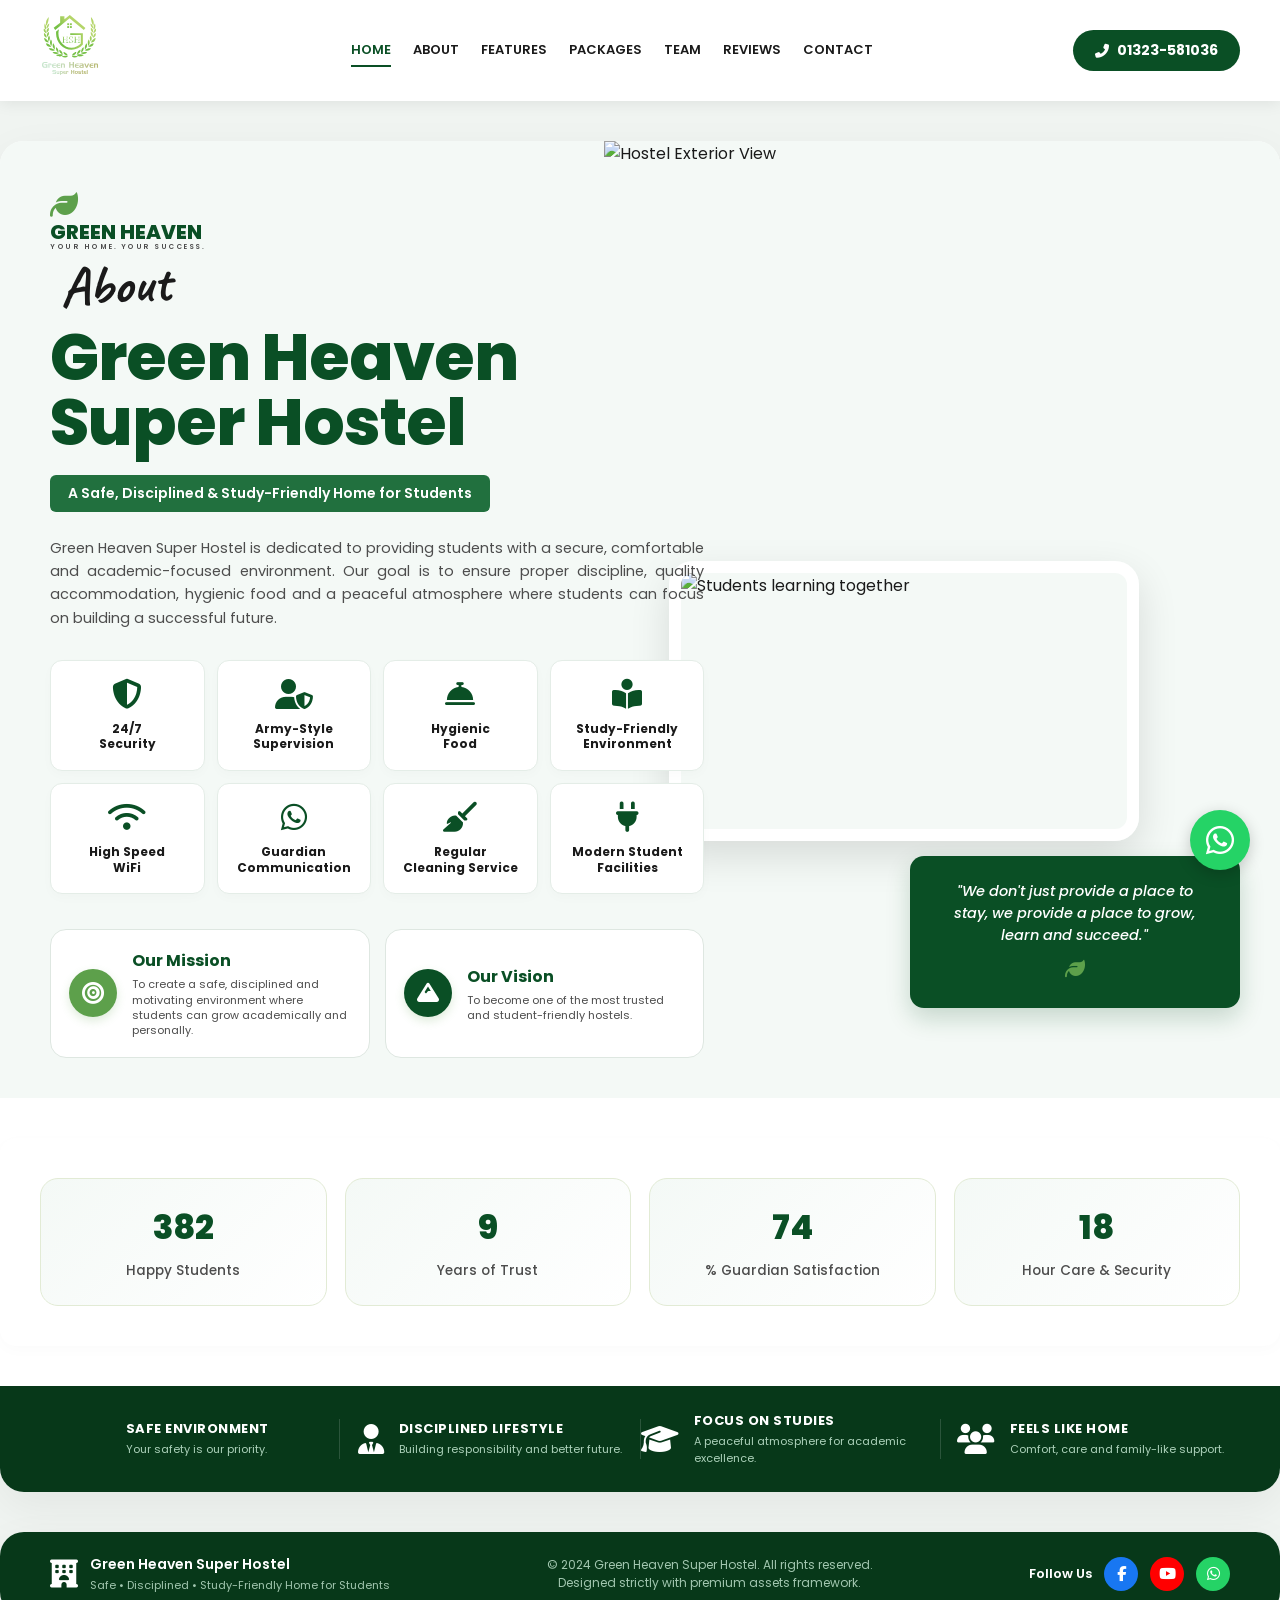
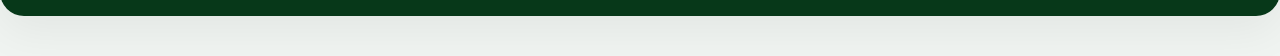
==== commit 037a0f01: "Update about.html" ====
--- a/about.html
+++ b/about.html
@@ -920,7 +920,7 @@
             </div>
 
             <div class="home-right">
-                <img src="D:\Hosting\sites\Green Haven\file_00000000a4f872079fd965c72a4a1955.png" alt="Hostel Exterior View" class="img-hero-bld">
+                <img src="Hotel Bulding.png" alt="Hostel Exterior View" class="img-hero-bld">
                 <img src="https://images.unsplash.com/photo-1523240795612-9a054b0db644?auto=format&fit=crop&w=800&q=80" alt="Students learning together" class="img-hero-std">
                 <div class="hero-quote-box">
                     <p>"We don't just provide a place to stay, we provide a place to grow, learn and succeed."</p>
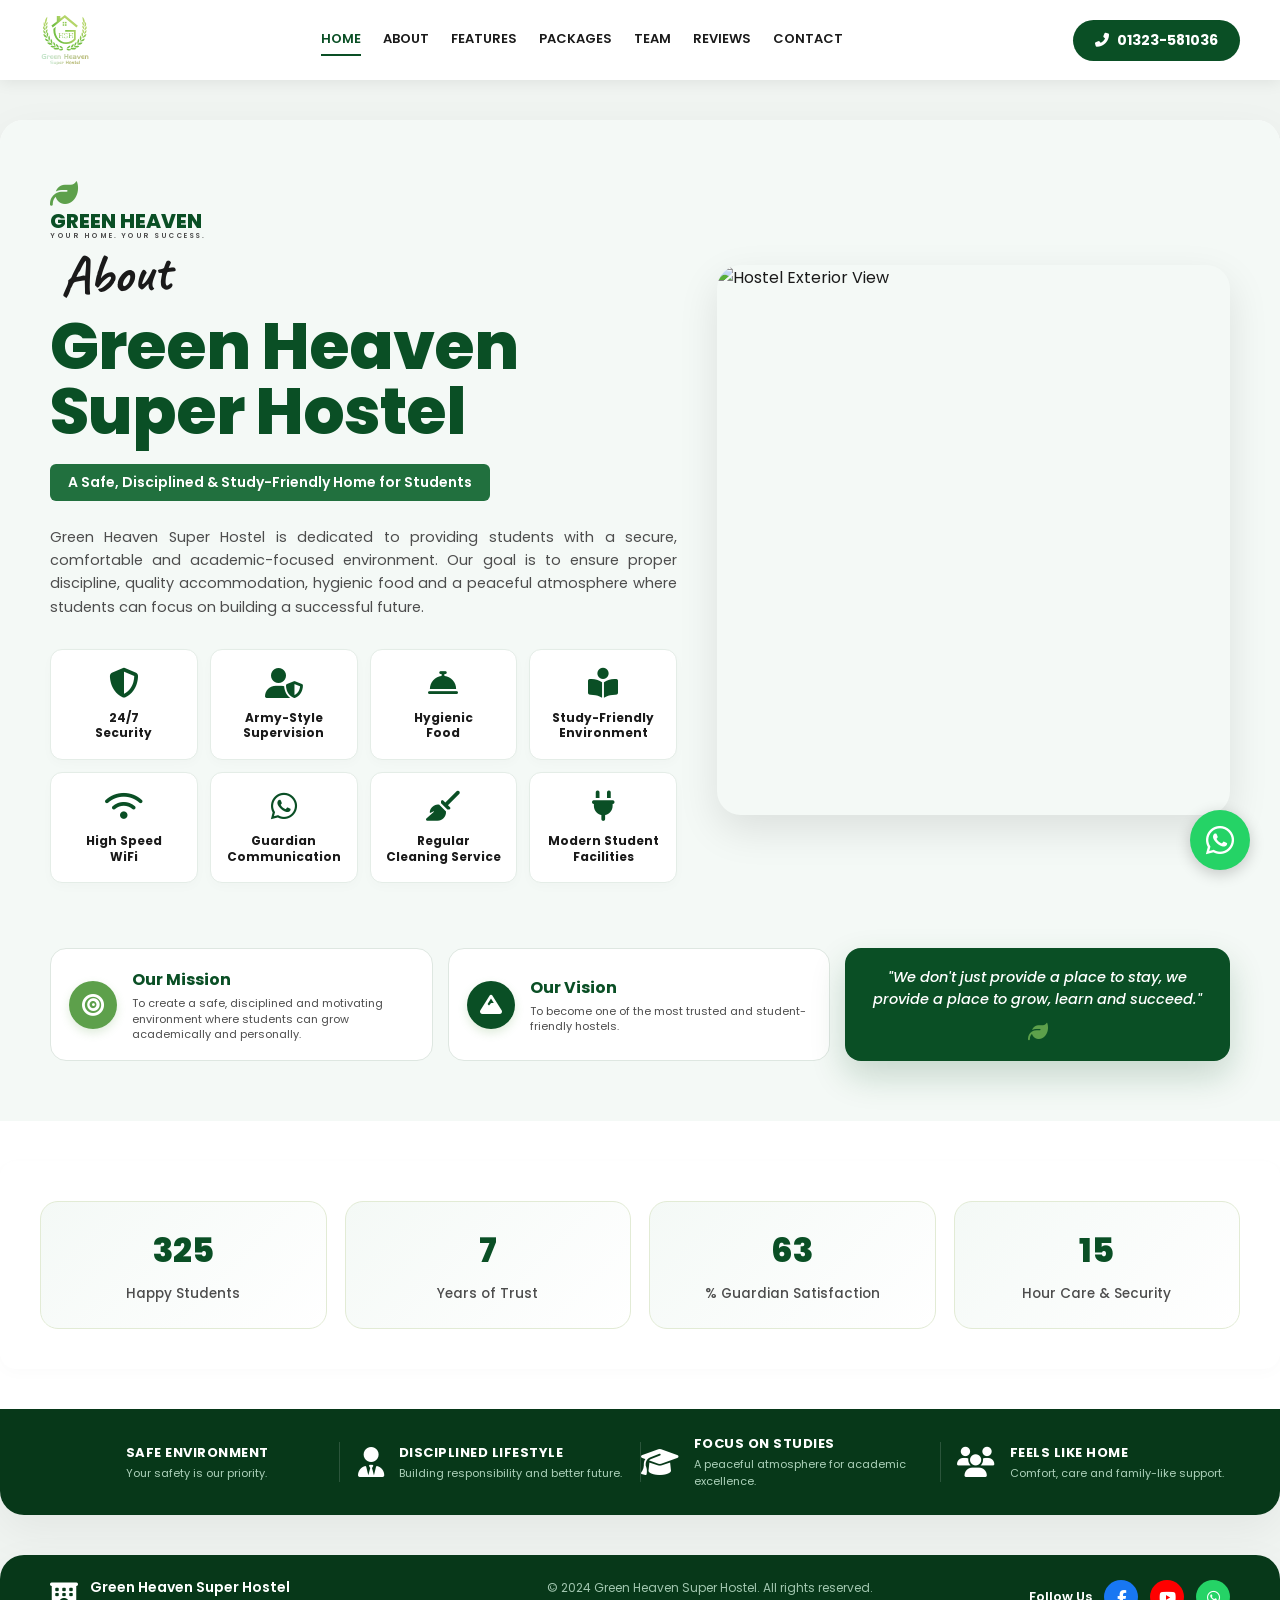
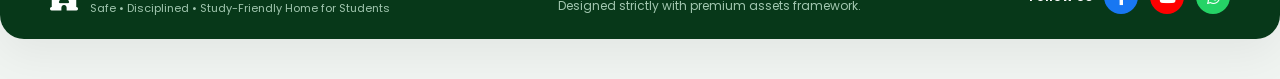
==== commit c72651a9: "Add files via upload" ====
--- a/about.html
+++ b/about.html
@@ -79,30 +79,31 @@
         /* =========================================
            SECTION 1: HOME / ABOUT (Image 22851)
            ========================================= */
-        .home-body { display: flex; padding: 50px 0 40px 50px; position: relative; background: var(--bg-light); }
-        .home-left { width: 56%; z-index: 10; }
-        .home-right { width: 44%; position: relative; min-height: 720px; }
+        .home-body { display: block; padding: 60px 50px; position: relative; background: var(--bg-light); }
+        .home-top-wrap { display: flex; align-items: flex-start; gap: 40px; margin-bottom: 30px; }
+        .home-left { width: 55%; z-index: 10; }
+        .home-right { width: 45%; position: relative; display: flex; align-items: flex-start; justify-content: center; margin-top: 85px; }
         
         .badge-pill { background-color: var(--primary-light); color: var(--white); padding: 8px 18px; border-radius: 6px; font-size: 14px; font-weight: 600; display: inline-block; margin-bottom: 25px; }
-        .paragraph-text { font-size: 14.5px; color: var(--text-gray); line-height: 1.6; margin-bottom: 30px; max-width: 95%; text-align: justify; }
+        .paragraph-text { font-size: 14.5px; color: var(--text-gray); line-height: 1.6; margin-bottom: 30px; width: 100%; text-align: justify; }
         
         /* 4x2 Home grid metrics */
-        .home-metrics-grid { display: grid; grid-template-columns: repeat(4, 1fr); gap: 12px; margin-bottom: 35px; max-width: 95%; }
+        .home-metrics-grid { display: grid; grid-template-columns: repeat(4, 1fr); gap: 12px; margin-bottom: 35px; width: 100%; }
         .metric-box { background: var(--white); border: 1px solid #e4ede7; border-radius: 12px; padding: 18px 8px; text-align: center; box-shadow: 0 4px 12px rgba(0,0,0,0.02); transition: 0.3s; }
         .metric-box:hover { transform: translateY(-3px); border-color: var(--secondary); }
         .metric-box i { font-size: 30px; color: var(--primary); margin-bottom: 12px; }
         .metric-box h4 { font-size: 12px; color: var(--text-dark); font-weight: 700; line-height: 1.3; }
         
-        .mv-flex-row { display: flex; gap: 15px; max-width: 95%; }
+        .mv-flex-row { display: flex; gap: 15px; width: 100%; align-items: stretch; }
         .mv-flex-card { flex: 1; background: var(--white); border: 1px solid #dee7e1; border-radius: 16px; padding: 18px; display: flex; align-items: center; gap: 15px; }
         .mv-icon-bg { width: 48px; height: 48px; background: var(--secondary); border-radius: 50%; display: flex; align-items: center; justify-content: center; color: var(--white); font-size: 22px; flex-shrink: 0; box-shadow: 0 4px 10px rgba(93,160,75,0.2); }
         .mv-flex-card h4 { color: var(--primary); font-size: 16px; font-weight: 700; margin-bottom: 4px; }
         .mv-flex-card p { font-size: 11px; color: var(--text-gray); line-height: 1.4; }
 
         /* Absolute overlapping hero imagery */
-        .img-hero-bld { position: absolute; top: -50px; right: 0; width: 125%; height: 530px; object-fit: cover; border-bottom-left-radius: 65px; z-index: 1; }
-        .img-hero-std { position: absolute; top: 370px; left: -70px; width: 470px; height: 280px; object-fit: cover; border: 12px solid var(--white); border-radius: 24px; box-shadow: 0 15px 40px rgba(0,0,0,0.12); z-index: 3; }
-        .hero-quote-box { position: absolute; bottom: 50px; right: 40px; background: var(--primary); color: var(--white); padding: 25px 30px; border-radius: 14px; width: 330px; text-align: center; z-index: 4; box-shadow: 0 10px 25px rgba(10, 79, 37, 0.2); }
+        .img-hero-bld { width: 100%; height: 550px; object-fit: cover; border-radius: 24px; box-shadow: 0 15px 40px rgba(0,0,0,0.1); z-index: 1; }
+        .img-hero-std { position: absolute; bottom: 40px; left: -50px; width: 340px; height: 240px; object-fit: cover; border: 10px solid var(--white); border-radius: 20px; box-shadow: 0 20px 45px rgba(0,0,0,0.15); z-index: 3; }
+        .hero-quote-box { background: var(--primary); color: var(--white); padding: 18px 20px; border-radius: 16px; text-align: center; box-shadow: 0 15px 35px rgba(10, 79, 37, 0.2); display: flex; flex-direction: column; justify-content: center; align-items: center; flex: 1; }
         .hero-quote-box p { font-size: 14.5px; font-style: italic; line-height: 1.5; font-weight: 500; }
         .hero-quote-box i { color: var(--secondary); font-size: 20px; margin-top: 12px; }
         
@@ -217,7 +218,7 @@
         .managers-horizontal-grid { display: grid; grid-template-columns: repeat(4, 1fr); gap: 20px; margin-bottom: 30px; }
         .mgr-box-node { background: var(--white); border: 1px solid #e2ece5; border-radius: 14px; padding: 15px; text-align: center; position: relative; box-shadow: 0 4px 12px rgba(0,0,0,0.02); }
         .mgr-box-node .m-badge-top { position: absolute; top: 10px; left: 10px; background: var(--primary); color: white; font-size: 9px; padding: 2px 8px; border-radius: 10px; font-weight: 700; }
-        .mgr-box-node img { width: 95%; height: 210px; object-fit: cover; border-radius: 8px; background-color: #eee; margin: 15px auto 10px; }
+        .mgr-box-node img { width: 95%; height: 210px; object-fit: cover; object-position: top; border-radius: 8px; background-color: #eee; margin: 15px auto 10px; }
         .mgr-box-node h4 { font-size: 15px; color: var(--primary); font-weight: 700; margin-bottom: 4px; }
         .mgr-box-node p { font-size: 12px; color: var(--text-gray); line-height: 1.3; }
 
@@ -390,8 +391,6 @@
         
         /* MOBILE BREAKPOINT: Max 640px */
         @media (max-width: 640px) {
-            * { font-size: 15px; }
-            
             /* === NAVBAR === */
             .navbar { 
                 padding: 12px 15px; 
@@ -859,7 +858,7 @@
     <!-- STICKY SITE TOP BAR NAVIGATION -->
     <nav class="navbar">
         <a href="index.html" class="nav-logo">
-            <i class=""><image src="Logo.svg" alt="Logo" style="width: 60px; height: 60px; margin-right: 50px"></i>
+            <img src="Logo.svg" alt="Logo" style="width: 50px; height: 50px;">
         </a>
         <div class="menu-toggle" id="hamburger-menu-btn">
             <i class="fas fa-bars"></i>
@@ -881,6 +880,7 @@
        ========================================= -->
     <div id="home-section" class="section-wrapper">
         <div class="home-body">
+            <div class="home-top-wrap">
             <div class="home-left">
                 <div style="margin-bottom: 20px;">
                     <i class="fas fa-leaf" style="color:var(--secondary); font-size:28px;"></i>
@@ -905,23 +905,23 @@
                     <div class="metric-box"><i class="fas fa-broom"></i><h4>Regular<br>Cleaning Service</h4></div>
                     <div class="metric-box"><i class="fas fa-plug"></i><h4>Modern Student<br>Facilities</h4></div>
                 </div>
-
-                <!-- Mission Vision Panels -->
-                <div class="mv-flex-row">
-                    <div class="mv-flex-card">
-                        <div class="mv-icon-bg mission"><i class="fas fa-bullseye"></i></div>
-                        <div><h4>Our Mission</h4><p>To create a safe, disciplined and motivating environment where students can grow academically and personally.</p></div>
-                    </div>
-                    <div class="mv-flex-card">
-                        <div class="mv-icon-bg" style="background:var(--primary);"><i class="fas fa-mountain"></i></div>
-                        <div><h4>Our Vision</h4><p>To become one of the most trusted and student-friendly hostels.</p></div>
-                    </div>
-                </div>
             </div>
 
             <div class="home-right">
                 <img src="Hotel Bulding.png" alt="Hostel Exterior View" class="img-hero-bld">
-                <img src="https://images.unsplash.com/photo-1523240795612-9a054b0db644?auto=format&fit=crop&w=800&q=80" alt="Students learning together" class="img-hero-std">
+            </div>
+            </div>
+
+            <!-- Mission Vision Panels -->
+            <div class="mv-flex-row">
+                <div class="mv-flex-card">
+                    <div class="mv-icon-bg mission"><i class="fas fa-bullseye"></i></div>
+                    <div><h4>Our Mission</h4><p>To create a safe, disciplined and motivating environment where students can grow academically and personally.</p></div>
+                </div>
+                <div class="mv-flex-card">
+                    <div class="mv-icon-bg" style="background:var(--primary);"><i class="fas fa-mountain"></i></div>
+                    <div><h4>Our Vision</h4><p>To become one of the most trusted and student-friendly hostels.</p></div>
+                </div>
                 <div class="hero-quote-box">
                     <p>"We don't just provide a place to stay, we provide a place to grow, learn and succeed."</p>
                     <i class="fas fa-leaf"></i>
@@ -970,7 +970,7 @@
             
             <div class="ff-right-social">
                 <span>Follow Us</span>
-                <a href="#" class="soc-circle-node fb" target="_blank"><i class="fab fa-facebook-f"></i></a>
+                <a href="https://www.facebook.com/share/1ERkHbsCYs/" class="soc-circle-node fb" target="_blank"><i class="fab fa-facebook-f"></i></a>
                 <a href="#" class="soc-circle-node yt" target="_blank"><i class="fab fa-youtube"></i></a>
                 <a href="https://wa.me/+8801323581036" class="soc-circle-node wa" target="_blank"><i class="fab fa-whatsapp"></i></a>
             </div>
--- a/responsive-improvements.css
+++ b/responsive-improvements.css
@@ -4,8 +4,6 @@
    EXTRA SMALL DEVICES: max-width 480px
    ============================================ */
 @media (max-width: 480px) {
-    * { margin: 0; padding: 0; }
-    
     body { font-size: 13px; }
     
     /* Typography */
@@ -53,21 +51,33 @@
     }
     
     /* Grid Layouts */
-    .home-metrics-grid,
-    .feat-grid-5col,
     .room-pkgs-4col-grid,
     .managers-horizontal-grid,
     .reviews-3col-cards-grid,
     .branches-4col-grid,
     .why-cards-3grid,
-    .colleges-6col-grid,
-    .pkg-includes-row,
     .trio-info-row,
     .leaders-2col-layout,
     .mv-flex-row,
     .contact-main-flex-row { 
         grid-template-columns: 1fr !important;
         gap: 10px !important;
+    }
+
+    .home-metrics-grid {
+        grid-template-columns: repeat(2, 1fr) !important;
+        gap: 8px !important;
+    }
+    
+    .feat-grid-5col {
+        grid-template-columns: 1fr !important;
+        gap: 12px !important;
+    }
+
+    .colleges-6col-grid,
+    .pkg-includes-row {
+        grid-template-columns: repeat(3, 1fr) !important;
+        gap: 8px !important;
     }
     
     /* Cards */
@@ -160,10 +170,15 @@
         text-align: center;
     }
     
-    .ff-left-meta,
-    .ff-right-social { 
+    .ff-left-meta { 
         flex-direction: column;
         gap: 8px;
+    }
+    
+    .ff-right-social { 
+        flex-direction: row;
+        justify-content: center;
+        gap: 15px;
     }
     
     .soc-circle-node { 
@@ -240,7 +255,9 @@
     
     /* Grids */
     .home-metrics-grid { grid-template-columns: repeat(2, 1fr) !important; }
-    .feat-grid-5col,
+    .feat-grid-5col { grid-template-columns: 1fr !important; }
+    .colleges-6col-grid,
+    .pkg-includes-row { grid-template-columns: repeat(3, 1fr) !important; }
     .room-pkgs-4col-grid { grid-template-columns: 1fr !important; }
     .reviews-3col-cards-grid { grid-template-columns: repeat(2, 1fr) !important; }
     
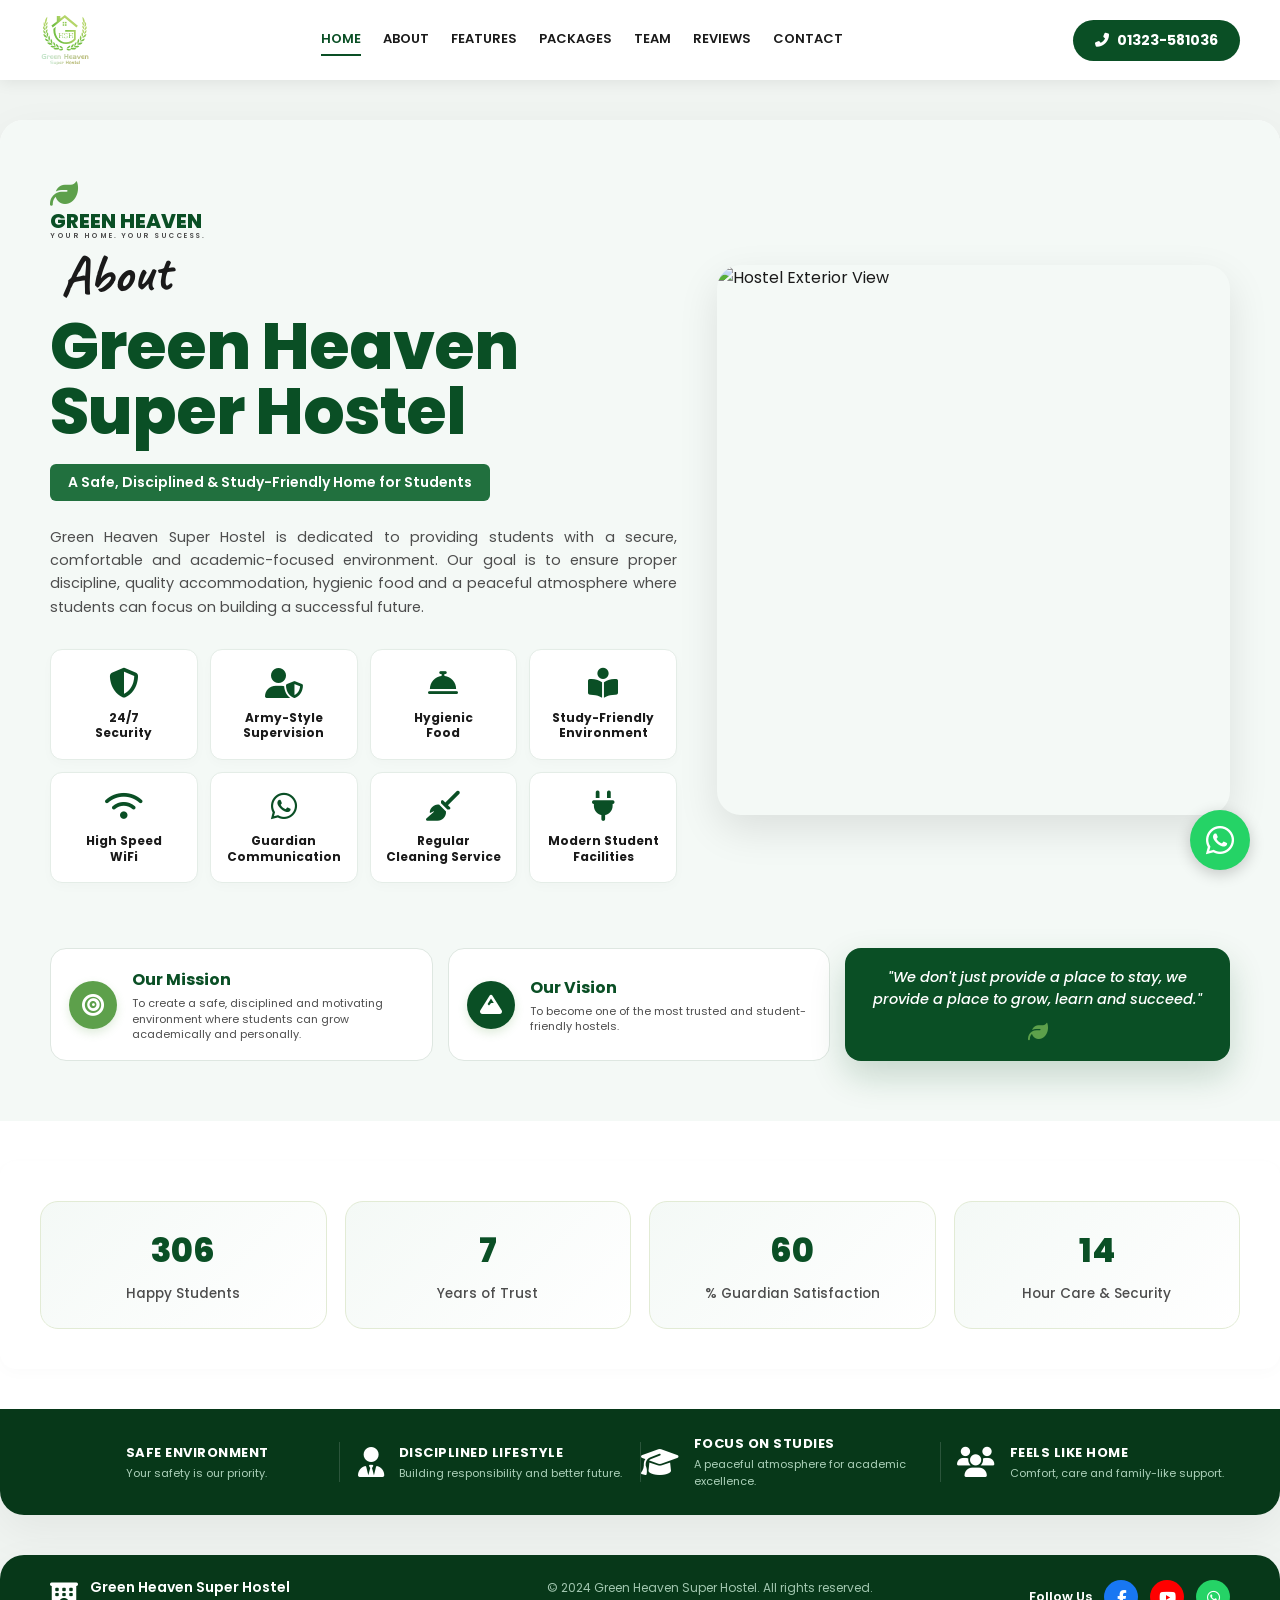
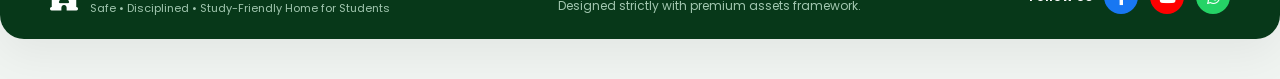
==== commit e329e8b0: "Add files via upload" ====
--- a/about.html
+++ b/about.html
@@ -538,21 +538,21 @@
             
             .feat-grid-outer { padding: 10px 15px 30px; }
             .feat-grid-5col { 
-                grid-template-columns: 1fr;
-                gap: 12px;
+                grid-template-columns: repeat(3, 1fr);
+                gap: 8px;
             }
             .feat-card-node { 
-                padding: 18px 12px;
-                border-radius: 14px;
+                padding: 12px 8px;
+                border-radius: 12px;
             }
             .feat-circle-icon { 
-                width: 48px;
-                height: 48px;
-                font-size: 20px;
-                margin-bottom: 12px;
-            }
-            .feat-card-node h4 { font-size: 13px; }
-            .feat-card-node p { font-size: 11px; }
+                width: 36px;
+                height: 36px;
+                font-size: 16px;
+                margin-bottom: 8px;
+            }
+            .feat-card-node h4 { font-size: 10.5px; min-height: auto; margin-bottom: 6px; }
+            .feat-card-node p { font-size: 9.5px; line-height: 1.3; text-align: center; }
             
             .feat-green-strip { 
                 padding: 15px 12px;
@@ -586,16 +586,18 @@
             .pkg-inc-card p { font-size: 11px; }
             
             .room-pkgs-4col-grid { 
-                grid-template-columns: 1fr;
-                gap: 15px;
-            }
-            .room-top-header { font-size: 13px; padding: 8px; }
-            .room-item-card img { height: 140px; }
-            .room-details-body { padding: 15px; }
-            .room-features-list li { font-size: 11px; margin-bottom: 6px; }
-            .room-cost-box { padding: 10px; margin-bottom: 12px; }
-            .room-cost-box .taka { font-size: 18px; }
-            .room-book-now-btn { font-size: 12px; padding: 9px; }
+                grid-template-columns: repeat(2, 1fr);
+                gap: 10px;
+            }
+            .room-top-header { font-size: 11px; padding: 6px; }
+            .room-item-card img { height: 110px; }
+            .room-details-body { padding: 12px; }
+            .room-details-body h6 { font-size: 11px; margin-bottom: 8px; }
+            .room-features-list li { font-size: 9.5px; margin-bottom: 5px; }
+            .room-features-list li i { font-size: 11px; }
+            .room-cost-box { padding: 8px; margin-bottom: 10px; }
+            .room-cost-box .taka { font-size: 15px; }
+            .room-book-now-btn { font-size: 10.5px; padding: 8px; }
             
             .trio-info-row { 
                 grid-template-columns: 1fr;
@@ -628,42 +630,42 @@
             .team-body-area { padding: 15px; }
             .leaders-2col-layout { 
                 grid-template-columns: 1fr;
-                gap: 20px;
+                gap: 15px;
             }
             .leader-large-profile { 
                 flex-direction: column;
             }
             .leader-large-profile img { 
                 width: 100%;
-                height: 200px;
+                height: 180px;
             }
             .leader-large-desc { 
                 width: 100%;
-                padding: 15px;
+                padding: 15px 12px;
             }
             .leader-tag { font-size: 10px; }
-            .leader-large-desc h3 { font-size: 18px; }
-            .leader-large-desc p { font-size: 11px; }
-            .leader-sign { font-size: 16px; }
+            .leader-large-desc h3 { font-size: 16px; }
+            .leader-large-desc p { font-size: 10.5px; }
+            .leader-sign { font-size: 15px; }
             
             .managers-horizontal-grid { 
                 grid-template-columns: 1fr 1fr;
-                gap: 12px;
-            }
-            .mgr-box-node { padding: 12px; }
-            .mgr-box-node img { height: 140px; margin: 12px auto 8px; }
-            .mgr-box-node h4 { font-size: 13px; }
-            .mgr-box-node p { font-size: 10px; }
+                gap: 10px;
+            }
+            .mgr-box-node { padding: 10px 8px; }
+            .mgr-box-node img { height: 120px; margin: 10px auto 6px; }
+            .mgr-box-node h4 { font-size: 11px; }
+            .mgr-box-node p { font-size: 9px; }
             
             .ao-card-node { 
                 flex-direction: column;
-                gap: 12px;
-                padding: 15px;
+                gap: 10px;
+                padding: 12px;
                 max-width: 100%;
             }
-            .ao-card-node img { width: 70px; height: 70px; }
-            .ao-info-text h4 { font-size: 14px; }
-            .ao-info-text p { font-size: 11px; }
+            .ao-card-node img { width: 60px; height: 60px; }
+            .ao-info-text h4 { font-size: 13px; }
+            .ao-info-text p { font-size: 10px; }
             
             /* === REVIEWS === */
             .reviews-section-container { 
@@ -730,15 +732,17 @@
             .walking-alert-card p { font-size: 11px; }
             
             .branches-4col-grid { 
-                grid-template-columns: 1fr;
-                gap: 12px;
+                grid-template-columns: repeat(3, 1fr);
+                gap: 8px;
             }
             .branch-item-box { border-radius: 10px; }
-            .branch-item-box img { height: 130px; }
-            .branch-meta-area { padding: 15px; }
-            .branch-meta-area h4 { font-size: 12px; }
-            .branch-meta-area p { font-size: 10px; }
-            .branch-map-action-btn { font-size: 11px; padding: 8px; }
+            .b-top-badge { font-size: 8.5px; padding: 5px; }
+            .branch-item-box img { height: 90px; margin-top: 20px; }
+            .branch-meta-area { padding: 10px 8px; }
+            .branch-meta-area h4 { font-size: 9.5px; gap: 4px; margin-bottom: 5px; }
+            .branch-meta-area h4 i { font-size: 11px !important; }
+            .branch-meta-area p { font-size: 8.5px; padding-left: 12px; margin-bottom: 10px; line-height: 1.3; }
+            .branch-map-action-btn { font-size: 8.5px; padding: 6px; gap: 4px; }
             
             .welcome-colleges-panel { 
                 padding: 20px 12px;
@@ -838,8 +842,9 @@
             .nav-logo h1 { font-size: 14px; }
             .menu-toggle { font-size: 20px; }
             
+            .stats { grid-template-columns: 1fr 1fr; }
             .home-metrics-grid { grid-template-columns: 1fr; }
-            .feat-grid-5col { grid-template-columns: 1fr; }
+            .feat-grid-5col { grid-template-columns: repeat(3, 1fr); }
             .managers-horizontal-grid { grid-template-columns: 1fr; }
             .colleges-6col-grid { grid-template-columns: 1fr 1fr; }
             
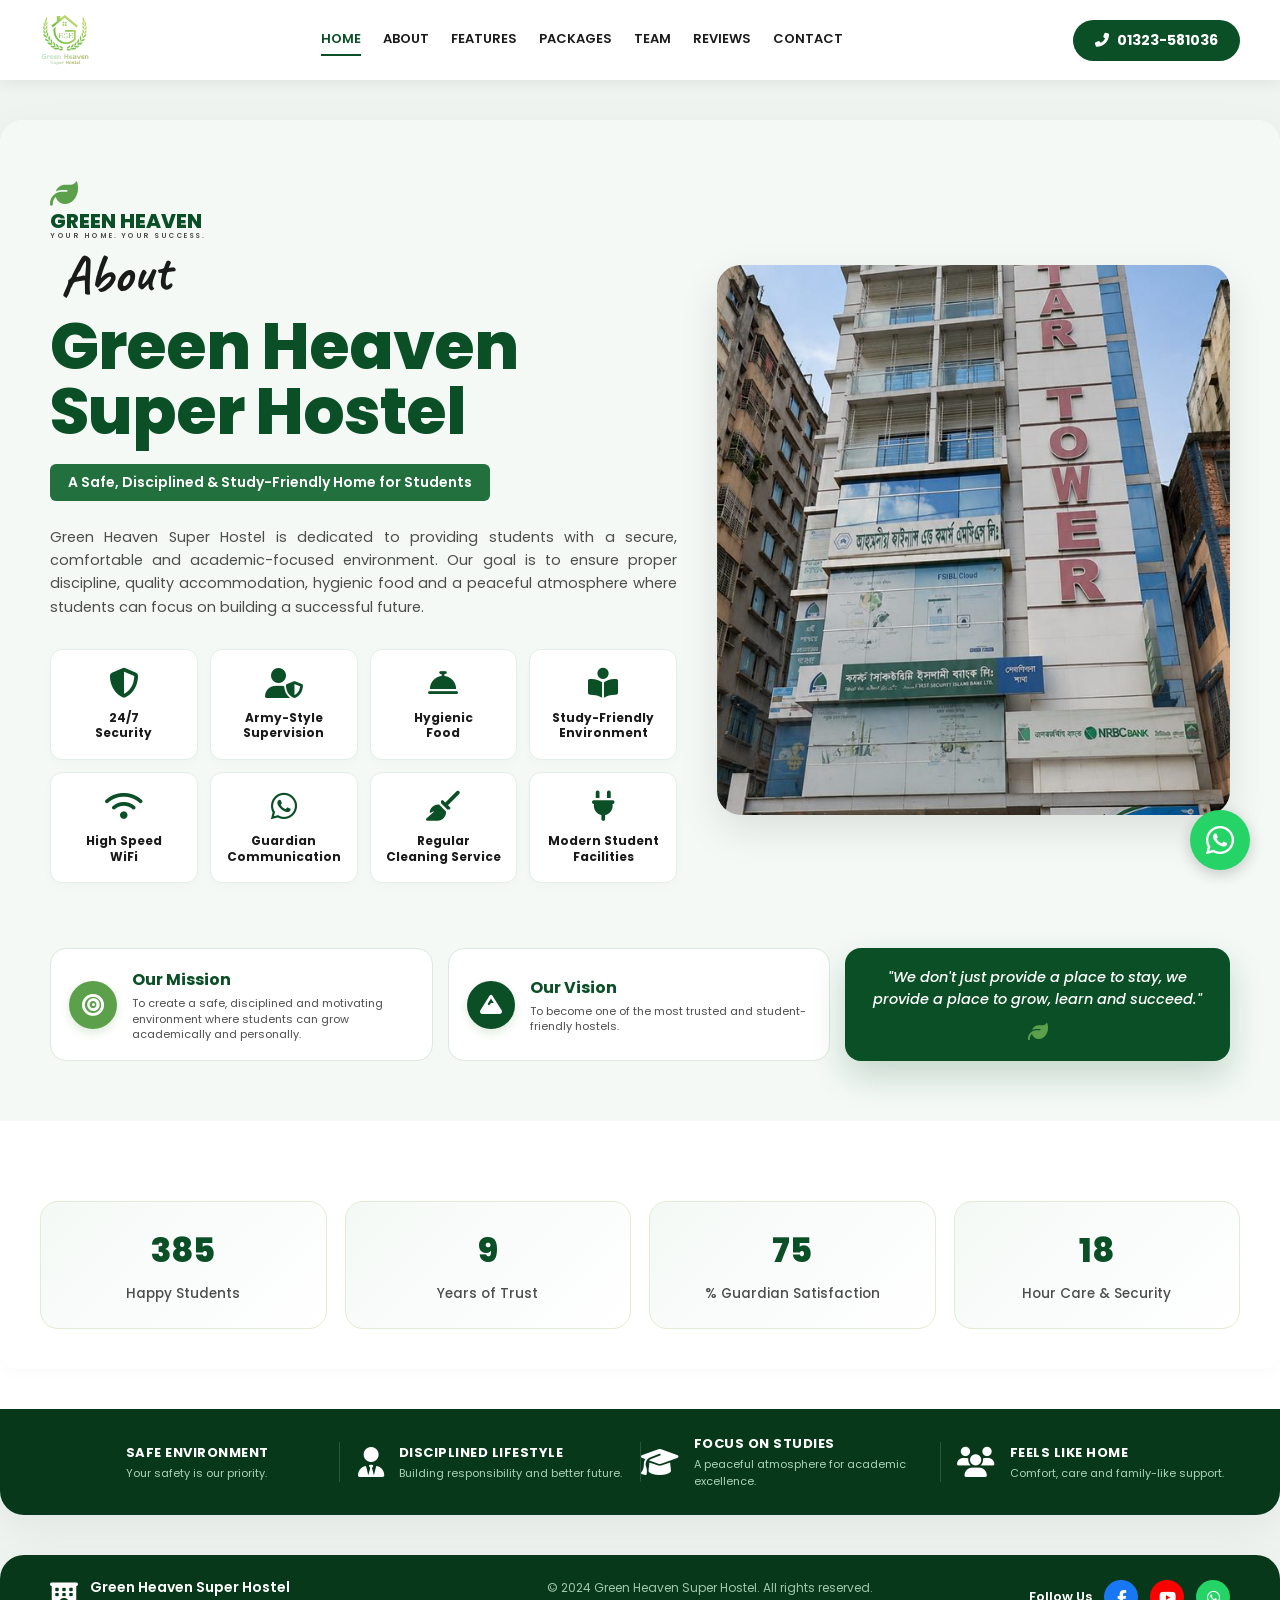
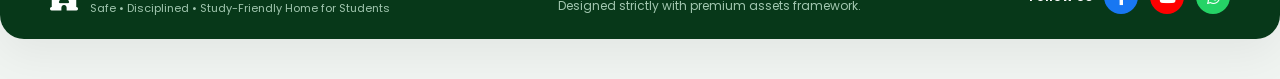
==== commit d6584feb: "Add files via upload" ====
--- a/about.html
+++ b/about.html
@@ -1,13 +1,52 @@
 <!DOCTYPE html>
-<html lang="bn">
+<html lang="en">
 <head>
     <meta charset="UTF-8">
     <meta name="viewport" content="width=device-width, initial-scale=1.0">
-    <title>Green Heaven Super Hostel - Complete Official Website</title>
+
+    <!-- ===== PRIMARY SEO META ===== -->
+    <title>About Us | Green Heaven Super Hostel, Mirpur Dhaka Cantonment</title>
+    <meta name="description" content="Learn about Green Heaven Super Hostel — our mission to provide a safe, disciplined and study-friendly home for students in Mirpur 14, Dhaka Cantonment, with hygienic food, 24/7 security and army-style supervision.">
+    <meta name="keywords" content="about Green Heaven Super Hostel, student hostel Mirpur, safe hostel Dhaka Cantonment, hostel mission vision">
+    <meta name="author" content="Green Heaven Super Hostel">
+    <meta name="robots" content="index, follow, max-image-preview:large">
+    <link rel="canonical" href="https://greenheavensuperhostel.com/about.html">
+    <meta name="theme-color" content="#0a4f25">
+
+    <!-- ===== OPEN GRAPH ===== -->
+    <meta property="og:type" content="website">
+    <meta property="og:site_name" content="Green Heaven Super Hostel">
+    <meta property="og:title" content="About Us | Green Heaven Super Hostel">
+    <meta property="og:description" content="A safe, disciplined and study-friendly home for students in Dhaka Cantonment. Learn about our mission, vision and values.">
+    <meta property="og:url" content="https://greenheavensuperhostel.com/about.html">
+    <meta property="og:image" content="https://greenheavensuperhostel.com/Cover%20Pic.jpg">
+    <meta property="og:locale" content="en_US">
+    <meta property="og:locale:alternate" content="bn_BD">
+
+    <!-- ===== TWITTER CARD ===== -->
+    <meta name="twitter:card" content="summary_large_image">
+    <meta name="twitter:title" content="About Us | Green Heaven Super Hostel">
+    <meta name="twitter:description" content="A safe, disciplined and study-friendly home for students in Dhaka Cantonment.">
+    <meta name="twitter:image" content="https://greenheavensuperhostel.com/Cover%20Pic.jpg">
+
+    <link rel="icon" type="image/svg+xml" href="Logo.svg">
+    <link rel="preconnect" href="https://fonts.googleapis.com">
+    <link rel="preconnect" href="https://fonts.gstatic.com" crossorigin>
     <!-- Google Fonts -->
     <link href="https://fonts.googleapis.com/css2?family=Poppins:wght@300;400;500;600;700;800;900&family=Caveat:wght@600;700&family=Noto+Sans+Bengali:wght@400;500;600;700&display=swap" rel="stylesheet">
     <!-- FontAwesome -->
     <link rel="stylesheet" href="https://cdnjs.cloudflare.com/ajax/libs/font-awesome/6.4.0/css/all.min.css">
+
+    <script type="application/ld+json">
+    {
+      "@context": "https://schema.org",
+      "@type": "BreadcrumbList",
+      "itemListElement": [
+        { "@type": "ListItem", "position": 1, "name": "Home", "item": "https://greenheavensuperhostel.com/" },
+        { "@type": "ListItem", "position": 2, "name": "About Us", "item": "https://greenheavensuperhostel.com/about.html" }
+      ]
+    }
+    </script>
     <style>
         :root {
             --primary: #0a4f25;
@@ -913,7 +952,7 @@
             </div>
 
             <div class="home-right">
-                <img src="Hotel Bulding.png" alt="Hostel Exterior View" class="img-hero-bld">
+                <img src="Hotel Bulding.jpg" alt="Green Heaven Super Hostel building exterior view" class="img-hero-bld" loading="lazy" decoding="async">
             </div>
             </div>
 
--- a/responsive-improvements.css
+++ b/responsive-improvements.css
@@ -1,4 +1,29 @@
 /* RESPONSIVE IMPROVEMENTS FOR ALL PAGES */
+
+/* ============================================
+   GLOBAL STANDARDIZATION (applies on every page,
+   loaded last so it overrides inline page styles)
+   ============================================ */
+
+/* Profile / room / branch photos: use aspect-ratio so heads & rooms
+   are never cropped awkwardly across different devices */
+.mgr-box-node img { aspect-ratio: 3 / 4; height: auto; object-fit: cover; object-position: top center; }
+.room-item-card img { aspect-ratio: 4 / 3; height: auto; object-fit: cover; object-position: center; }
+.leader-large-profile img { object-fit: cover; object-position: top center; }
+
+/* Keep the Call-Now / qna button icon at a normal size
+   (page rule ".qna-left-widget i { font-size:40px }" was blowing it up) */
+.qna-call-btn i { font-size: 1em !important; margin: 0 !important; }
+
+/* Clickable "Get In Touch" contact sidebar — all pages */
+.c-sidebar-ul li { display: block; margin-bottom: 6px; }
+.c-sidebar-ul li a { display: flex; align-items: center; gap: 14px; padding: 9px 10px; border-radius: 12px; color: #fff; text-decoration: none; font-weight: 600; transition: background 0.25s ease, transform 0.25s ease; }
+.c-sidebar-ul li a:hover, .c-sidebar-ul li a:focus-visible { background: rgba(255,255,255,0.12); transform: translateX(4px); outline: none; }
+.c-sidebar-ul li .c-text { line-height: 1.3; word-break: break-word; min-width: 0; }
+.c-sidebar-ul li .c-text span { font-size: 11px; font-weight: 400; opacity: 0.8; display: block; letter-spacing: 0.3px; }
+.c-sidebar-ul .circle-bg-icon.wa { background: #25D366; }
+.c-sidebar-ul .circle-bg-icon.fb { background: #1877F2; }
+.c-sidebar-ul .circle-bg-icon.em { background: #fff; color: var(--primary); }
 
 /* ============================================
    EXTRA SMALL DEVICES: max-width 480px
@@ -51,16 +76,21 @@
     }
     
     /* Grid Layouts */
-    .room-pkgs-4col-grid,
     .managers-horizontal-grid,
     .reviews-3col-cards-grid,
-    .branches-4col-grid,
-    .why-cards-3grid,
     .trio-info-row,
     .leaders-2col-layout,
     .mv-flex-row,
-    .contact-main-flex-row { 
+    .contact-main-flex-row {
         grid-template-columns: 1fr !important;
+        gap: 10px !important;
+    }
+
+    /* These stay 2-up on phones */
+    .room-pkgs-4col-grid,
+    .branches-4col-grid,
+    .why-cards-3grid {
+        grid-template-columns: repeat(2, 1fr) !important;
         gap: 10px !important;
     }
 
@@ -70,8 +100,8 @@
     }
     
     .feat-grid-5col {
-        grid-template-columns: 1fr !important;
-        gap: 12px !important;
+        grid-template-columns: repeat(2, 1fr) !important;
+        gap: 10px !important;
     }
 
     .colleges-6col-grid,
@@ -255,10 +285,10 @@
     
     /* Grids */
     .home-metrics-grid { grid-template-columns: repeat(2, 1fr) !important; }
-    .feat-grid-5col { grid-template-columns: 1fr !important; }
+    .feat-grid-5col { grid-template-columns: repeat(2, 1fr) !important; }
     .colleges-6col-grid,
     .pkg-includes-row { grid-template-columns: repeat(3, 1fr) !important; }
-    .room-pkgs-4col-grid { grid-template-columns: 1fr !important; }
+    .room-pkgs-4col-grid { grid-template-columns: repeat(2, 1fr) !important; }
     .reviews-3col-cards-grid { grid-template-columns: repeat(2, 1fr) !important; }
     
     /* Buttons */
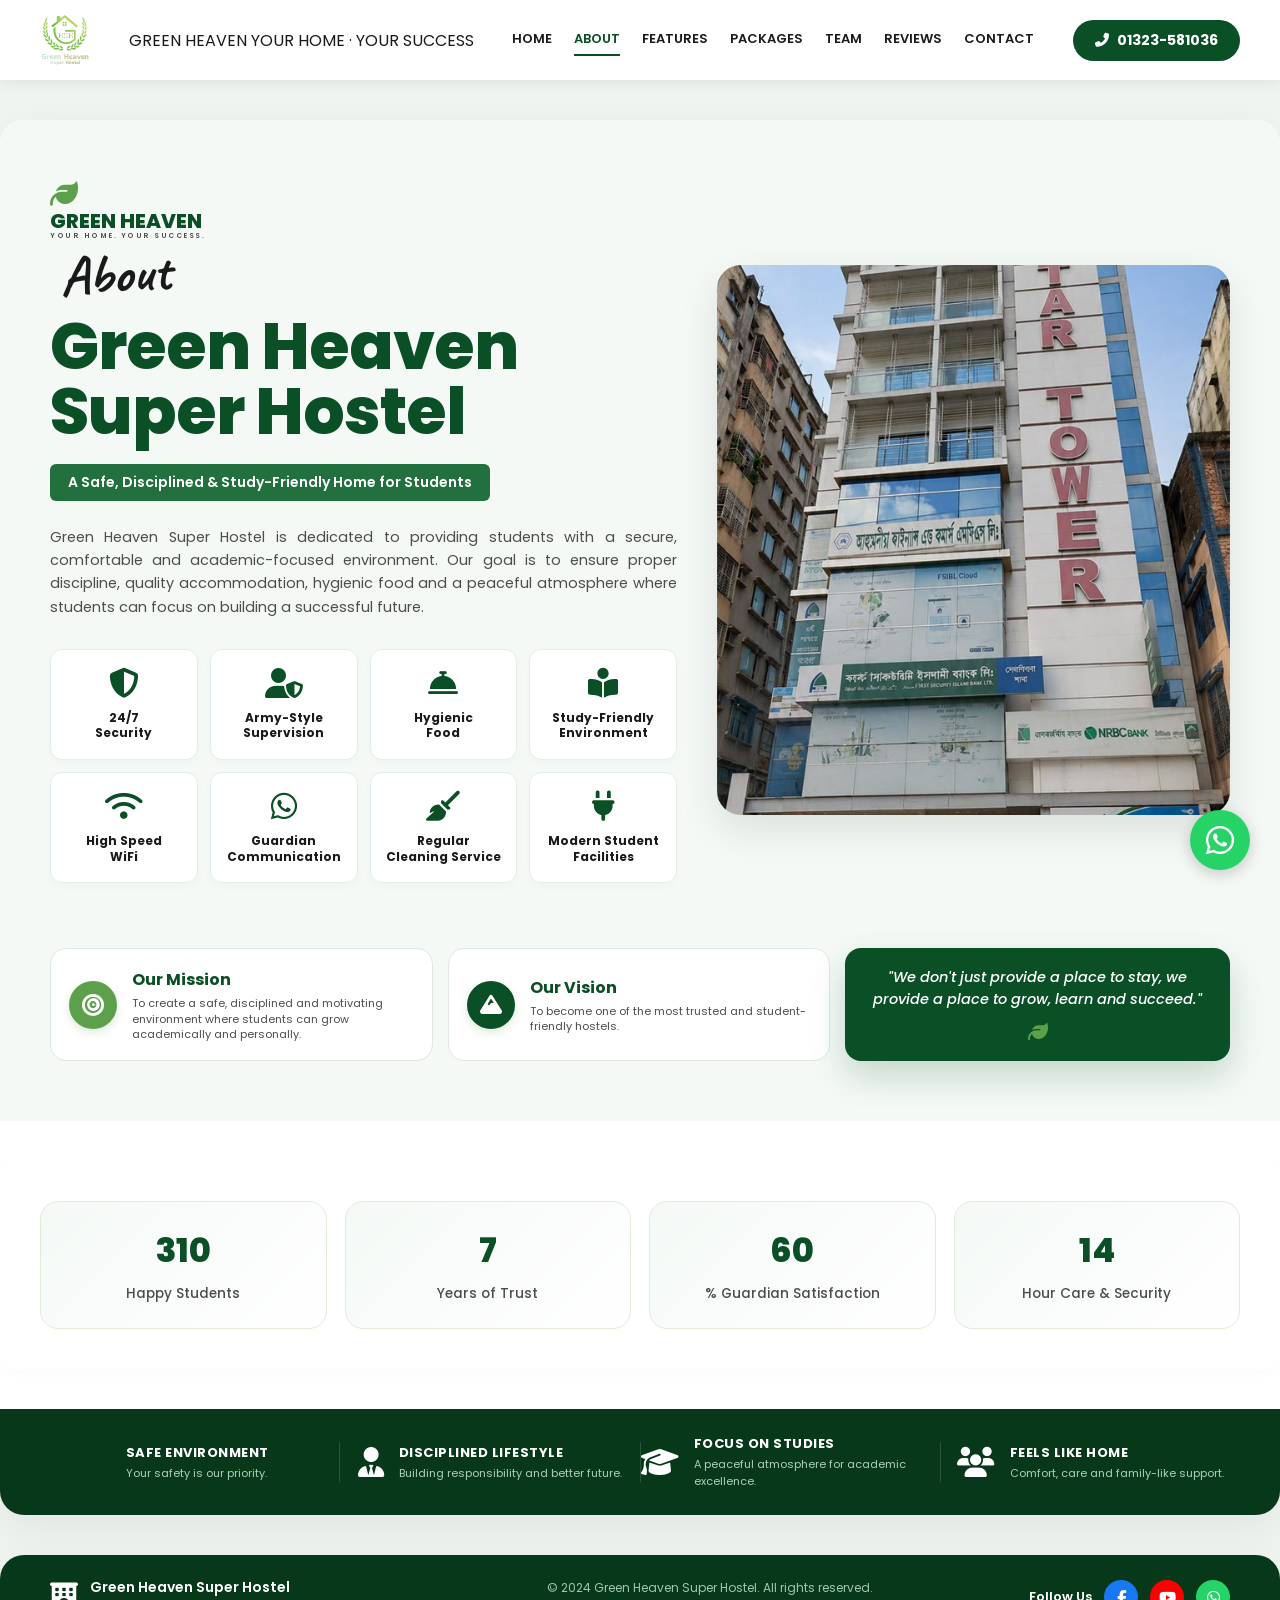
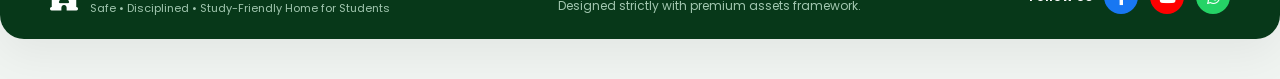
==== commit 26eb6fe0: "Add files via upload" ====
--- a/about.html
+++ b/about.html
@@ -895,7 +895,7 @@
         }
     </style>
     <!-- Fully Comprehensive Mobile Responsive CSS -->
-    <link rel="stylesheet" href="responsive-improvements.css">
+    <link rel="stylesheet" href="responsive-improvements.css?v=2">
 </head>
 <body>
 
@@ -904,12 +904,16 @@
         <a href="index.html" class="nav-logo">
             <img src="Logo.svg" alt="Logo" style="width: 50px; height: 50px;">
         </a>
+        <div class="nav-brand-text" aria-hidden="true">
+            <span class="nbt-name">GREEN HEAVEN</span>
+            <span class="nbt-tag">YOUR HOME &middot; YOUR SUCCESS</span>
+        </div>
         <div class="menu-toggle" id="hamburger-menu-btn">
             <i class="fas fa-bars"></i>
         </div>
         <div class="nav-links" id="navigation-menu-links">
-            <a href="index.html" class="active">Home</a>
-            <a href="about.html">About</a>
+            <a href="index.html">Home</a>
+            <a href="about.html" class="active">About</a>
             <a href="features.html">Features</a>
             <a href="packages.html">Packages</a>
             <a href="team.html">Team</a>
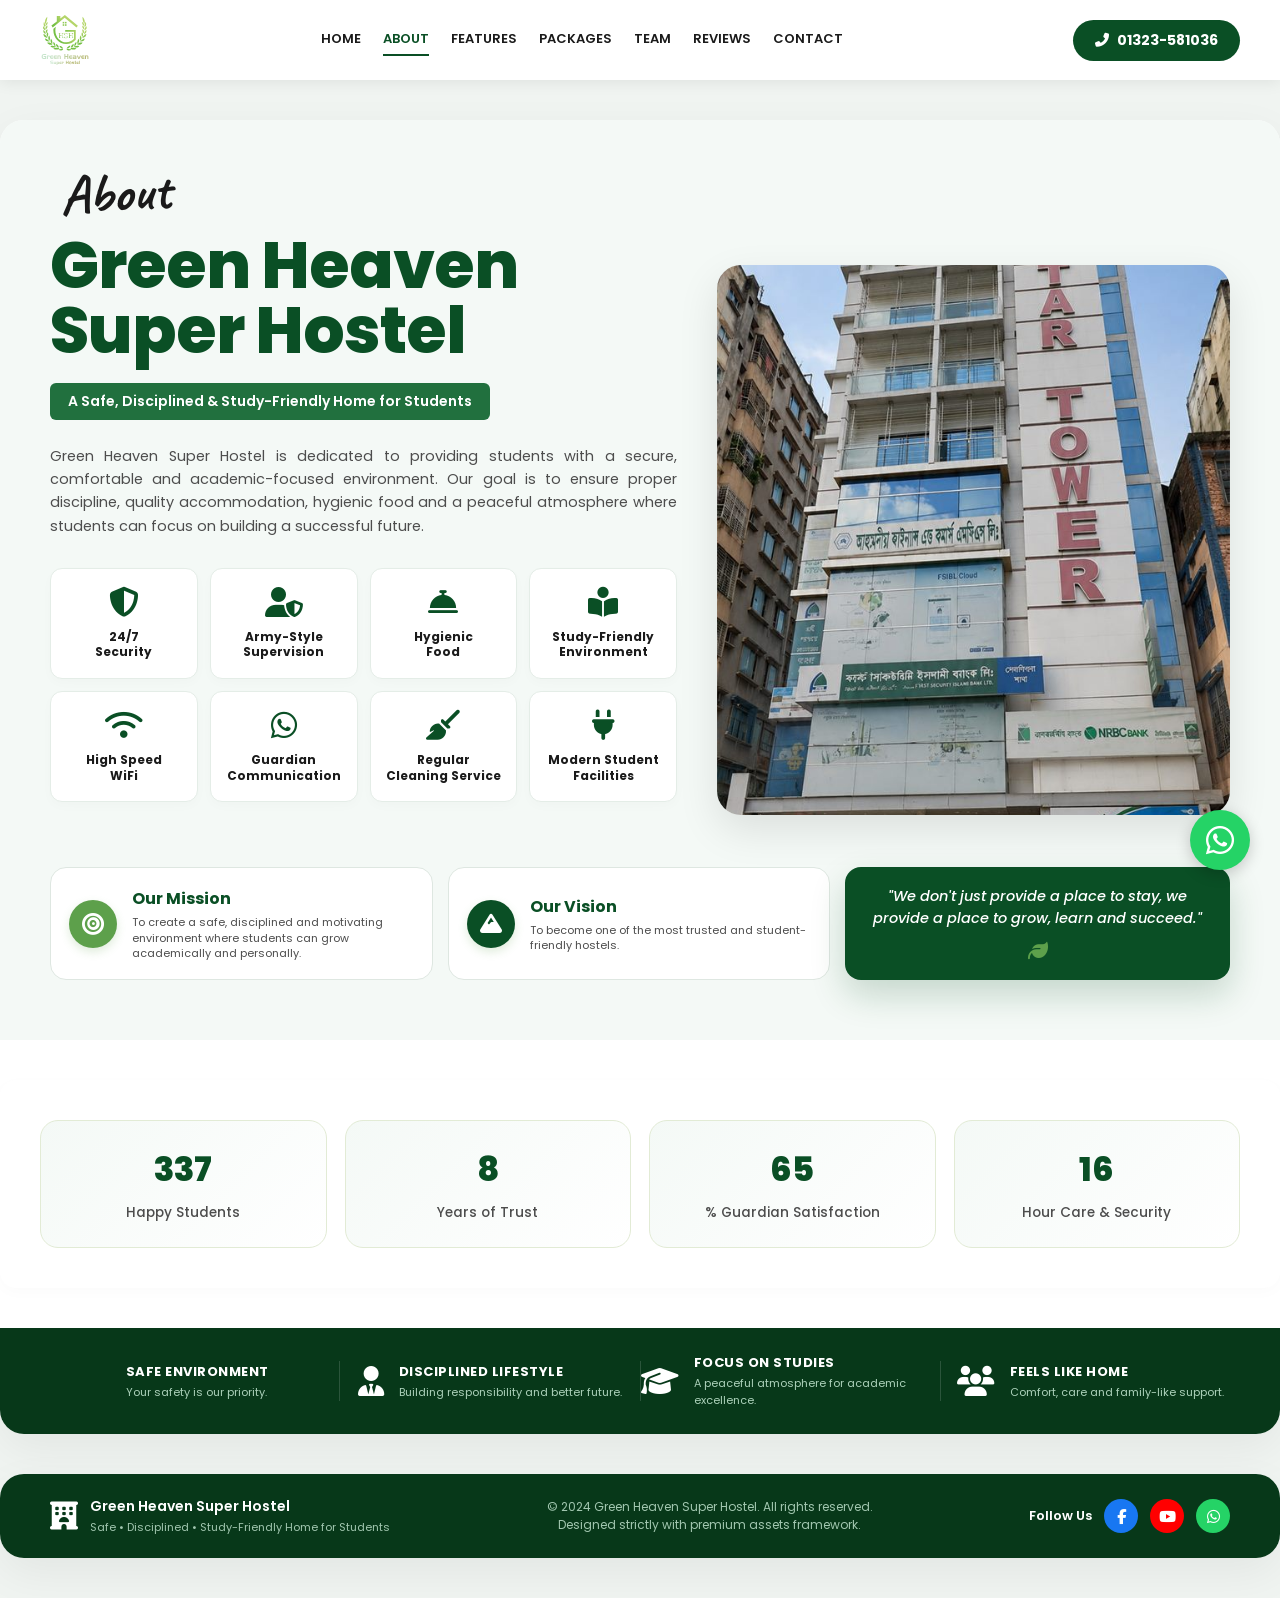
==== commit f1022fb3: "Add files via upload" ====
--- a/about.html
+++ b/about.html
@@ -930,12 +930,6 @@
         <div class="home-body">
             <div class="home-top-wrap">
             <div class="home-left">
-                <div style="margin-bottom: 20px;">
-                    <i class="fas fa-leaf" style="color:var(--secondary); font-size:28px;"></i>
-                    <h2 style="font-size:20px; color:var(--primary); font-weight:800; line-height:1;">GREEN HEAVEN</h2>
-                    <p style="font-size:7px; color:var(--text-gray); letter-spacing:1.5px; font-weight:600;">YOUR HOME. YOUR SUCCESS.</p>
-                </div>
-
                 <div class="cursive-title">About</div>
                 <h1 class="block-title">Green Heaven<br>Super Hostel</h1>
                 <div class="badge-pill">A Safe, Disciplined & Study-Friendly Home for Students</div>
--- a/responsive-improvements.css
+++ b/responsive-improvements.css
@@ -25,6 +25,30 @@
 .c-sidebar-ul .circle-bg-icon.fb { background: #1877F2; }
 .c-sidebar-ul .circle-bg-icon.em { background: #fff; color: var(--primary); }
 
+/* Brand text in the navbar (between logo and menu) — shown on phones, all pages */
+.nav-brand-text { display: none; flex-direction: column; align-items: center; justify-content: center; line-height: 1.15; }
+.nav-brand-text .nbt-name { font-size: 16px; color: var(--primary); font-weight: 800; letter-spacing: 0.5px; }
+.nav-brand-text .nbt-tag { font-size: 8px; color: var(--text-gray); letter-spacing: 2.5px; font-weight: 600; margin-top: 2px; }
+
+/* Guardian video testimonial (used on reviews + home) */
+.guardian-video-block { text-align: center; margin: 10px 0 40px; }
+.guardian-video-title { font-size: 24px; color: var(--primary); font-weight: 800; display: flex; align-items: center; justify-content: center; gap: 10px; line-height: 1.2; }
+.guardian-video-title i { color: var(--secondary); }
+.guardian-video-sub { font-size: 14px; color: var(--text-gray); margin: 8px auto 20px; max-width: 560px; }
+.guardian-video-frame { position: relative; width: 100%; max-width: 760px; margin: 0 auto; aspect-ratio: 16 / 9; border-radius: 18px; overflow: hidden; box-shadow: 0 18px 40px rgba(0,0,0,0.15); border: 4px solid #fff; background: #000; }
+.guardian-video-frame iframe { position: absolute; inset: 0; width: 100%; height: 100%; border: 0; }
+
+@media (max-width: 640px) {
+    .nav-brand-text { display: flex; flex: 1; }
+    /* Brand text already appears in the navbar on phones — hide the duplicate hero eyebrow */
+    .home-brand-eyebrow { display: none; }
+    /* Director/leader portraits: one consistent, standard banner crop on phones */
+    .leader-large-profile img { width: 100% !important; height: 200px !important; aspect-ratio: auto !important; object-fit: cover !important; object-position: top center !important; }
+    .guardian-video-title { font-size: 19px; }
+    .guardian-video-sub { font-size: 12.5px; }
+    .guardian-video-frame { border-radius: 12px; border-width: 3px; }
+}
+
 /* ============================================
    EXTRA SMALL DEVICES: max-width 480px
    ============================================ */
@@ -76,7 +100,6 @@
     }
     
     /* Grid Layouts */
-    .managers-horizontal-grid,
     .reviews-3col-cards-grid,
     .trio-info-row,
     .leaders-2col-layout,
@@ -85,6 +108,32 @@
         grid-template-columns: 1fr !important;
         gap: 10px !important;
     }
+
+    /* Management team — compact 3-column grid on phones */
+    .managers-horizontal-grid {
+        grid-template-columns: repeat(3, 1fr) !important;
+        gap: 7px !important;
+        margin-bottom: 20px !important;
+    }
+    .managers-horizontal-grid .mgr-box-node { padding: 7px 5px !important; }
+    .managers-horizontal-grid .mgr-box-node img {
+        width: 100% !important;
+        aspect-ratio: 3 / 4 !important;
+        height: auto !important;
+        object-fit: cover !important;
+        object-position: top center !important;
+        margin: 16px auto 6px !important;
+        border-radius: 6px;
+    }
+    .managers-horizontal-grid .m-badge-top {
+        font-size: 6.5px !important;
+        padding: 2px 5px !important;
+        top: 5px;
+        left: 5px;
+        line-height: 1.1;
+    }
+    .managers-horizontal-grid .mgr-box-node h4 { font-size: 10px !important; margin-bottom: 2px; }
+    .managers-horizontal-grid .mgr-box-node p { font-size: 8px !important; line-height: 1.25; }
 
     /* These stay 2-up on phones */
     .room-pkgs-4col-grid,
@@ -219,16 +268,17 @@
     
     .copyright { font-size: 10px; padding: 10px; }
     
-    /* Stats */
-    .stats { 
-        grid-template-columns: 1fr !important;
+    /* Stats — 2 columns on phones */
+    .stats {
+        grid-template-columns: repeat(2, 1fr) !important;
         gap: 10px !important;
         padding: 15px !important;
         margin: 15px 0 !important;
     }
-    
-    .stat { padding: 15px 10px !important; }
+
+    .stat { padding: 14px 8px !important; }
     .stat .num { font-size: 1.4rem !important; }
+    .stat .lbl { font-size: 10.5px !important; }
     
     /* Others */
     .home-dark-bottom-bar { 
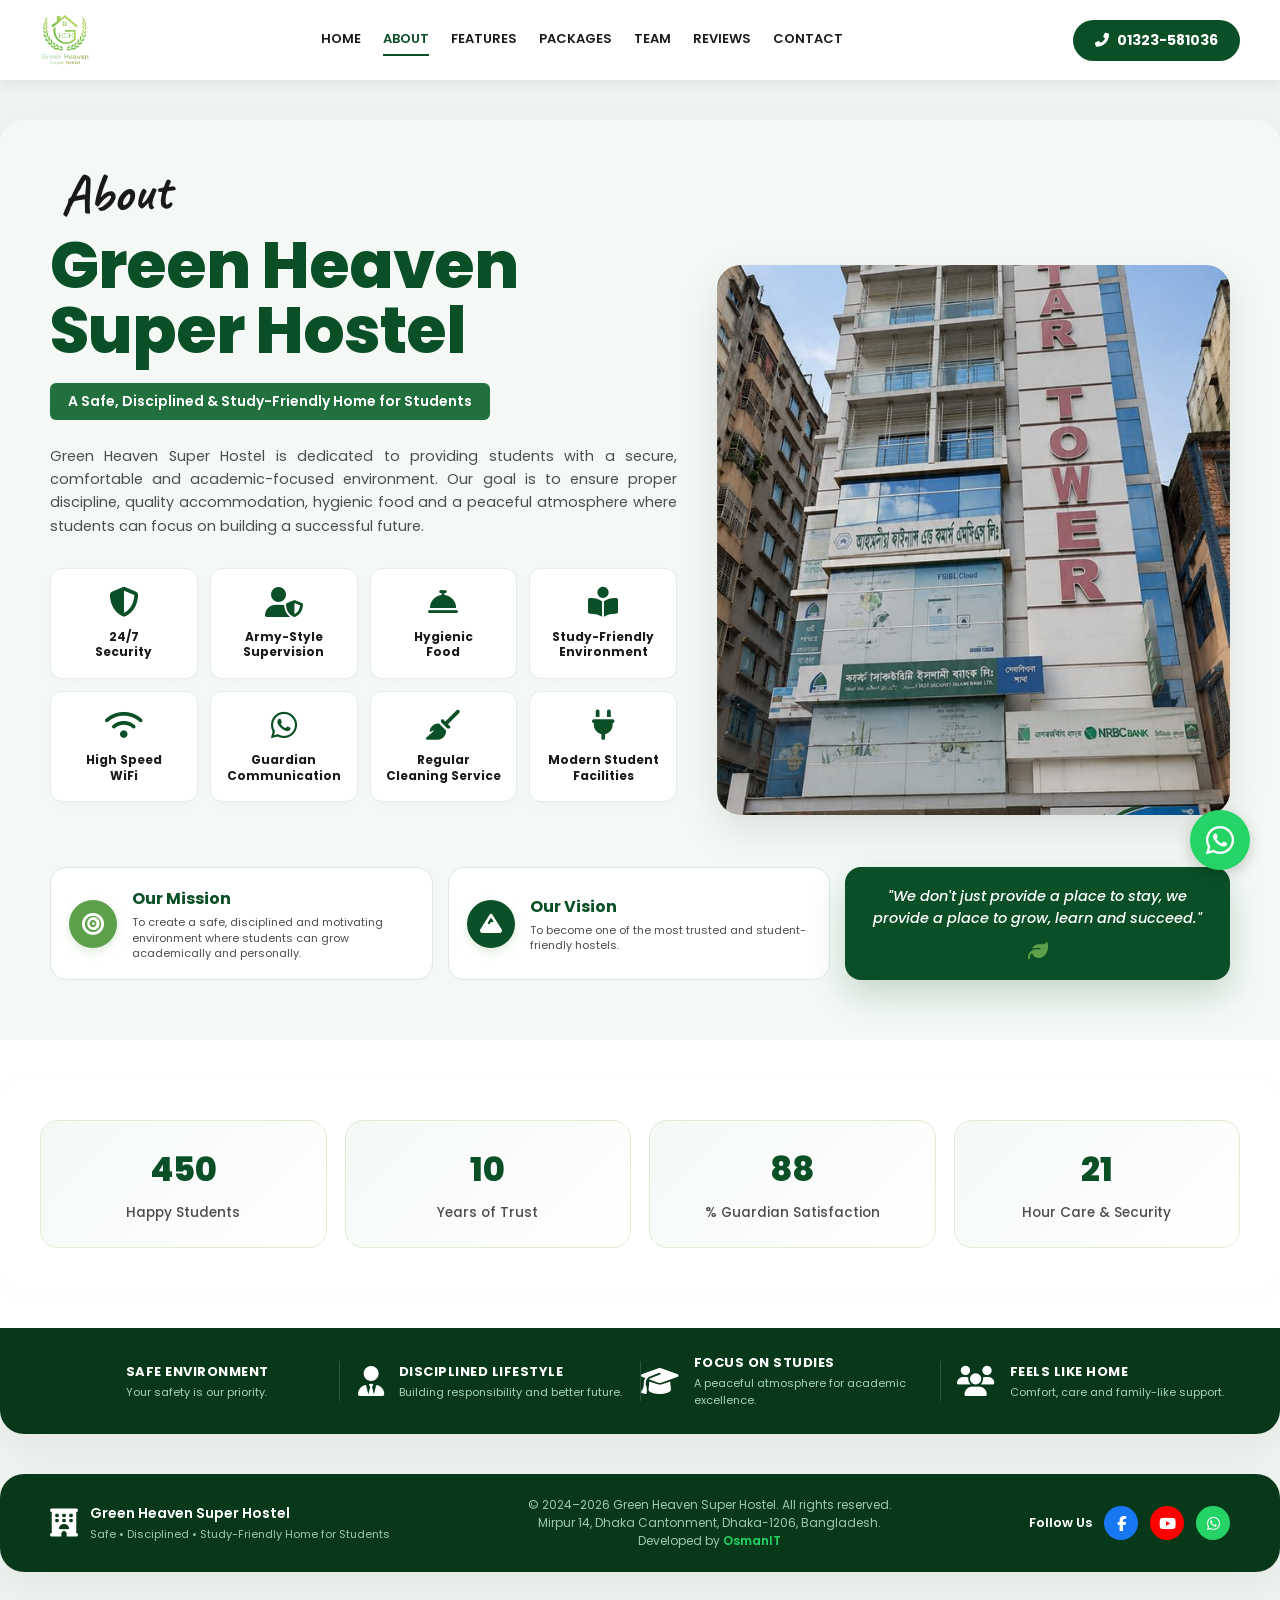
==== commit d3787d68: "Add files via upload" ====
--- a/about.html
+++ b/about.html
@@ -7,7 +7,7 @@
     <!-- ===== PRIMARY SEO META ===== -->
     <title>About Us | Green Heaven Super Hostel, Mirpur Dhaka Cantonment</title>
     <meta name="description" content="Learn about Green Heaven Super Hostel — our mission to provide a safe, disciplined and study-friendly home for students in Mirpur 14, Dhaka Cantonment, with hygienic food, 24/7 security and army-style supervision.">
-    <meta name="keywords" content="about Green Heaven Super Hostel, student hostel Mirpur, safe hostel Dhaka Cantonment, hostel mission vision">
+    <meta name="keywords" content="about Green Heaven Super Hostel, student hostel Mirpur, safe hostel Dhaka Cantonment, hostel mission vision, গ্রিন হেভেন সুপার হোস্টেল সম্পর্কে, ছাত্র হোস্টেল মিরপুর, ছাত্রী হোস্টেল ঢাকা, কচুক্ষেত হোস্টেল, কচুক্ষেত ছাত্রাবাস, নিরাপদ ছাত্রাবাস ঢাকা, ঢাকা ক্যান্টনমেন্ট হোস্টেল, ছেলেদের হোস্টেল, মেয়েদের হোস্টেল, শিক্ষার্থী হোস্টেল মিরপুর">
     <meta name="author" content="Green Heaven Super Hostel">
     <meta name="robots" content="index, follow, max-image-preview:large">
     <link rel="canonical" href="https://greenheavensuperhostel.com/about.html">
@@ -1007,7 +1007,7 @@
             </div>
             
             <div class="ff-center-copyright">
-                © 2024 Green Heaven Super Hostel. All rights reserved.<br>Designed strictly with premium assets framework.
+                © 2024–2026 Green Heaven Super Hostel. All rights reserved.<br>Mirpur 14, Dhaka Cantonment, Dhaka-1206, Bangladesh.<br>Developed by <a href="https://wa.me/8801625251930" target="_blank" rel="noopener" style="color:#25D366;font-weight:600;text-decoration:none;">OsmanIT</a>
             </div>
             
             <div class="ff-right-social">
